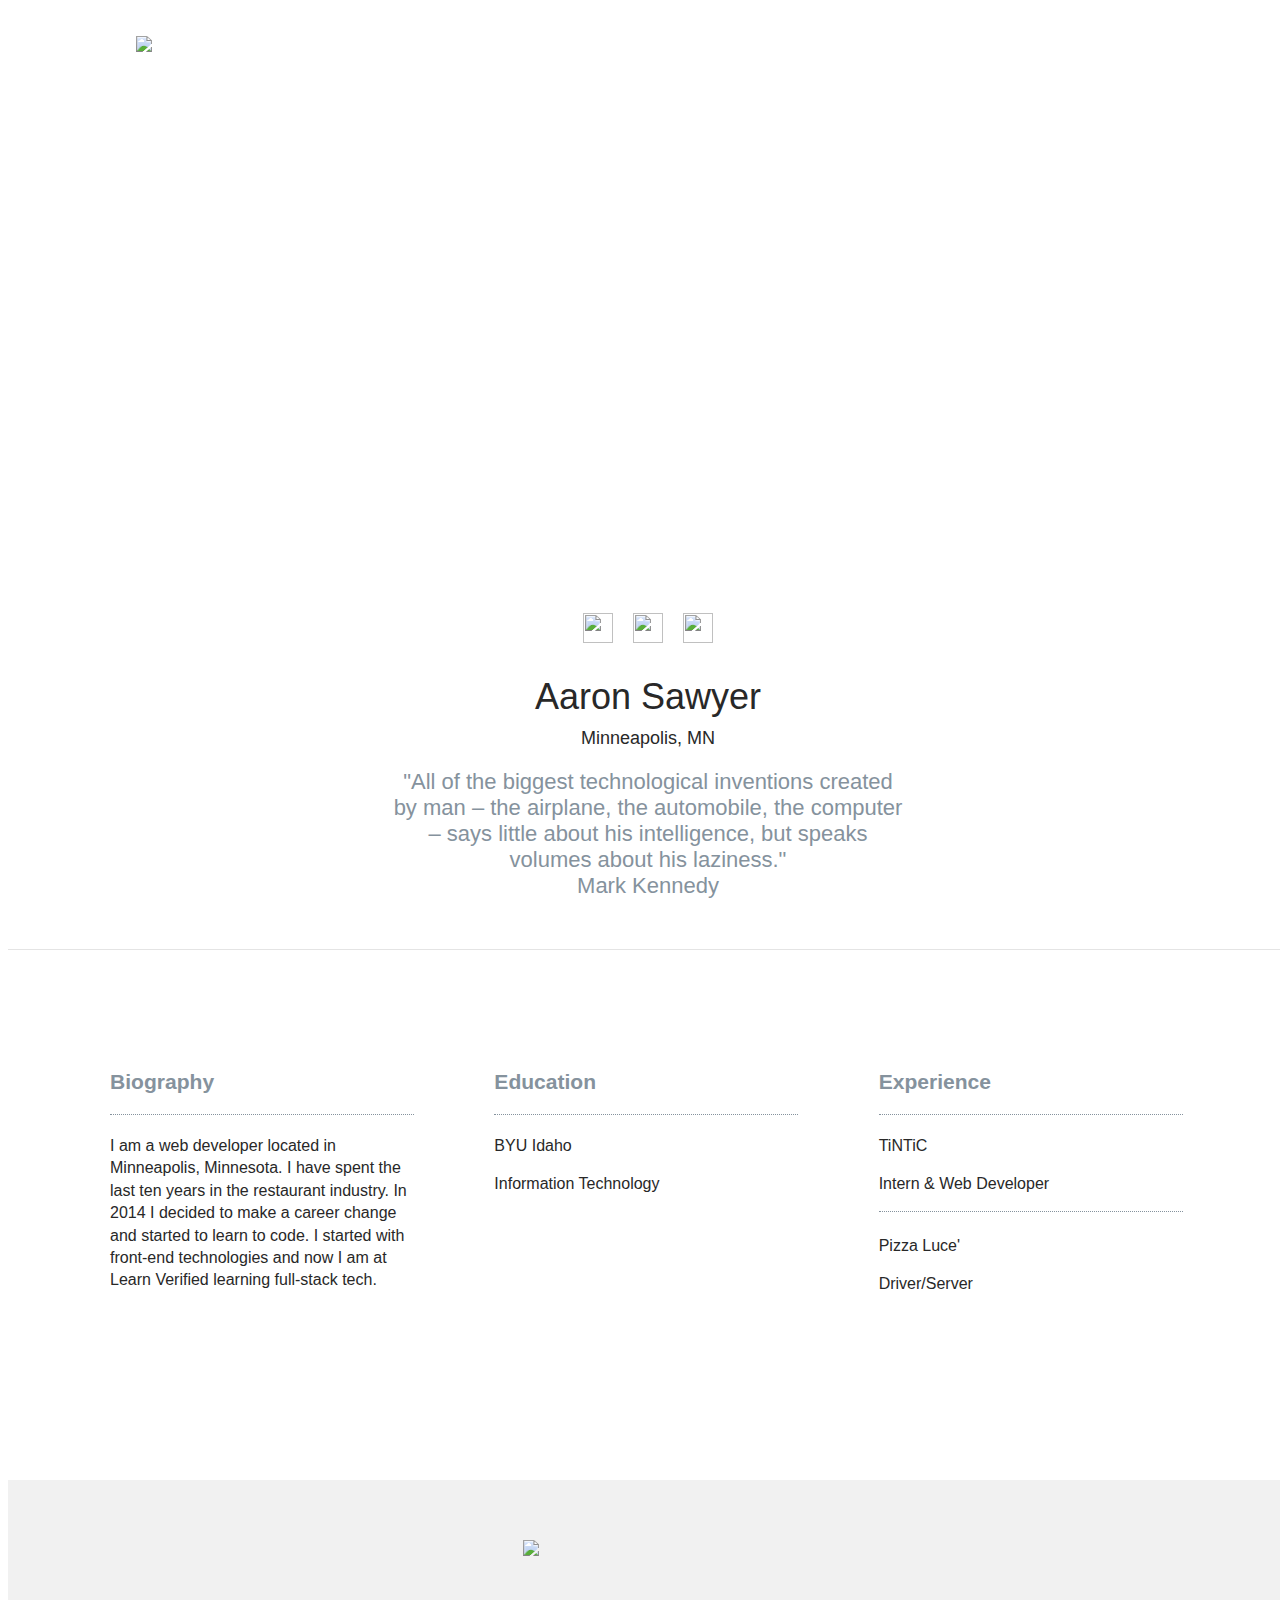
==== students/emily-morgan.html @ 368d8c11 "automatically backed up by learn" ====
<!DOCTYPE html>
<html>
  <head>
    <meta charset="utf-8"/>
    <meta name="viewport" content="width=device-width, intial-scale=1"/>
    <title>Learn Verified Student Roster</title>
    <link rel="stylesheet" href="../css/normalize.css"/>
    <link rel="stylesheet" href="../css/fonts.css"/>
    <link rel="stylesheet" href="../css/styles.css"/>
  </head>
  <body>
    <div class="main-wrapper profile">
      <header class="header">
        <a href="/">
          <img class="learn-logo" src="https://s3.amazonaws.com/learn-verified/logo.png"/>
        </a>
      </header>
      <div class="profile-banner" id="aaron-sawyer-cover"></div>
      <div class="vitals-container">
        <div class="profile-photo" id="aaron-sawyer-card"></div>
        <div class="social-icon-container">
          <a href="https://twitter.com/AarondSawyer" target="blank"><img class="social-icon" src="https://s3.amazonaws.com/learn-verified/twitter-icon.png"/></a>
          <a href="https://www.linkedin.com/in/aarondsawyer" target="blank"><img class="social-icon" src="https://s3.amazonaws.com/learn-verified/linkedin-icon.png"/></a>
          <a href="https://github.com/aarondevon" target="blank"><img class="social-icon" src="https://s3.amazonaws.com/learn-verified/github-icon.png"/></a>
          <!--<a href="#"><img class="social-icon" src="https://s3.amazonaws.com/learn-verified/rss-icon.png"/></a>-->
        </div>
        <div class="vitals-text-container">
          <h1 class="profile-name">Aaron Sawyer</h1>
          <h2 class="profile-location">Minneapolis, MN</h2>
          <div class="profile-quote">"All of the biggest technological inventions created by man – the airplane, the automobile, the computer – says little about his intelligence, but speaks volumes about his laziness."<br>Mark Kennedy</div>
        </div>
      </div>
      <div class="details-container">
        <div class="bio-block details-block">
          <div class="bio-content content-holder">
            <div class="title-holder">
              <h3>Biography</h3>
            </div>
            <div class="description-holder">
              <p>I am a web developer located in Minneapolis, Minnesota. I have spent the last ten years in the restaurant industry. In 2014 I decided to make a career change and started to learn to code. I started with front-end technologies and now I am at Learn Verified learning full-stack tech.</p>
            </div>
          </div>
        </div>
        <div class="education-block details-block">
          <div class="education-content content-holder">
            <div class="title-holder">
              <h3>Education</h3>
            </div>
            <div class="description-holder">
              <h4>BYU Idaho</h4>
              <h5>Information Technology</h5>
            </div>
          </div>
        </div>
        <div class="experience-block details-block">
          <div class="experience-content content-holder">
            <div class="title-holder">
              <h3>Experience</h3>
            </div>
            <div class="description-holder">
              <h4>TiNTiC</h4>
              <h5>Intern &amp; Web Developer</h5>
            </div>
            <div class="description-holder">
              <h4>Pizza Luce'</h4>
              <h5>Driver/Server</h5>
            </div>
          </div>
        </div>
      </div>
      <footer class="footer">
        <img class="made-with-love" src="https://s3.amazonaws.com/learn-verified/made-with-love.png"/>
      </footer>
    </div>
  </body>
</html>
---- css/styles.css ----
/* GLOBAL STYLES
======================== */
*, *:before, *:after {
  box-sizing: border-box;
  /*border: 1px solid red;*/
}

html {
  font-size: 15px;
  color: #282828;
}

body {
  font-family: "GothamPro", Helvetica, Arial, sans-serif;
  overflow-x: hidden;
}

html, body {
  width: 100vw;
  min-height: 100vh;
}

h1, h2, h3, h4, h5, h6 {
  margin: 0;
}

a {
  color: #fff;
  text-decoration: none;
}

a:visited {
  text-decoration: none;
  color: #fff;
}

.main-wrapper {
  width: 100%;
  height: 100%;
}

.header {
  position: relative;
  height: 85px;
  box-shadow: 0 5px 5px #f1f1f1;
  margin-bottom: 100px;
}

.footer {
  position: relative;
  height: 85px;
  background-color: #f1f1f1;
  margin-top: 100px;
}

.made-with-love {
  position: absolute;
  width: 250px;
  left: 0;
  right: 0;
  top: 40px;
  margin: 0 auto;
}

/* INDEX.HTML STYLES
======================== */

.learn-logo {
  position: absolute;
  width: 200px;
  left: 0;
  right: 0;
  margin: 0 auto;
  top: 28px;
}

.roster-text-container {
  margin: 0 auto 100px;
  text-align: center;
  width: 100%;
  max-width: 1000px;
}

.roster-text-container h1 {
  font-family: "GothamPro-Bold", Helvetica, Arial, sans-serif;
  font-size: 24px;
  color: #63bedc;
  margin-bottom: 5px;
}

.roster-text-container h2 {
  width: 75%;
  margin: 0 auto;
  font-family: "GothamPro-Light", Helvetica, Arial, sans-serif;
  font-size: 24px;
  font-weight: normal;
  line-height: 1.2em;
}

.roster-cards-container {
  max-width: 1000px;
  width: 100%;
  margin: 0 auto;
}

.student-card {
  position: relative;
 background-image: url("https://learn-verified.s3.amazonaws.com/profile-photo-placeholder.png");
  background-position: center;
  background-size: cover;
  background-repeat: no-repeat;
  max-width: 305px;
  min-height: 400px;
  margin: 20px auto;
  border-radius: 5px;
}

.student-card:before {
  content: "";
  position: absolute;
  top: 0;
  bottom: 0;
  right: 0;
  left: 0;
  background-image: linear-gradient(to top, #000, rgba(0, 0, 0, .0) 50%);
  border-radius: 5px;
}

.student-card a {
  position: relative;
  display: block;
  height: 400px;
}
#aly-alidina-cover {
    background-image: url("http://imgur.com/ucFtuBt.jpg");
}

#aly-alidina-card {
    background-image: url("http://imgur.com/zLQFVKP.jpg");
}


#irina-afanaseva-cover {
    background-image: url("http://i.imgur.com/0mb6WMf.jpg");
}

#irina-afanaseva-card {
    background-image: url("http://i.imgur.com/hCqOsbm.jpg");
}

#sophia-varella-cover {
    background-image: url("http://i.imgur.com/v9ZXh0g.jpg");
}

#sophia-varella-card {
    background-image: url("http://i.imgur.com/nYAiY70.jpg");
}

#kevin-armada-cover{
  background-image: url("http://i.imgur.com/S37AtdG.jpg");
}

#kevin-armada-card{
  background-image: url("http://i.imgur.com/rS6rvqM.jpg");
}

#sara-hopper-card {
    background-image: url("http://i.imgur.com/nuduTQO.jpg");
}

#sara-hopper-cover {
    background-image: url("http://i.imgur.com/kNfenuh.jpg");
}

#feiran-wang-cover {
    background-image: url("http://i.imgur.com/LXDzh6X.jpg");
}

#feiran-wang-card {
    background-image: url("http://i.imgur.com/GG21X1Z.jpg");
}

#liliana-alonzo-cover {
   background-image: url("http://imgur.com/xvSCjuE.jpg");
}

#liliana-alonzo-card {
   background-image: url("http://imgur.com/CBCbmih.jpg");
}

#rachel-walwood-cover {
  background-image: url("http://i.imgur.com/pSDloX3.jpg");
}

#rachel-walwood-card {
  background-image: url("http://i.imgur.com/Dcxrkgh.jpg")
}

#danielle-croxton-card {
    background-image: url("http://i.imgur.com/LuVfXd3.jpg");
}

#danielle-croxton-cover {
    background-image: url("http://i.imgur.com/qL9cpq4.jpg");
}

#amanda-george-cover {
    background-image: url("http://i.imgur.com/Wf8f5uR.jpg");
}

#amanda-george-card {
    background-image: url("http://i.imgur.com/ukHympj.jpg");
}

#andrew-bonner-cover {
  background-image: url("http://i.imgur.com/lt1eyh8.jpg");
}

#andrew-bonner-card {
  background-image: url("http://i.imgur.com/C74CaBs.jpg");
}

#emily-morgan-cover {
  background-image: url("https://i.imgur.com/Cyot5IK.jpg");
}

#emily-morgan-card {
  background-image: url("https://i.imgur.com/umUA01S.jpg");
}

#lucas-kisabeth-cover {
  background-image: url("http://imgur.com/5yN6bLr.jpg");
}

#lucas-kisabeth-card {
  background-image: url("http://i.imgur.com/VC6tGHi.jpg");
}

#zenia-villa-cover {
    background-image: url("http://i.imgur.com/8plSYqG.jpg");
}

#zenia-villa-card {
    background-image: url("http://i.imgur.com/XMVHsbe.jpg");
}

#roy-eriksen-cover {
    background-image: url("http://imgur.com/UwfktMV.jpg");
}

#roy-eriksen-card {
    background-image: url("http://imgur.com/Uo264ZK.jpg");
}

#saad-ahmed-cover {
  background-image: url("http://i.imgur.com/ISUFPG4.jpg");
}

#saad-ahmed-card {
  background-image: url("http://i.imgur.com/PotzjVL.jpg");
}

#niki-lee-cover {
  background-color: #ff0080;
}

#niki-lee-card {
  background-image: url("http://i.imgur.com/8FtrqJG.jpg");
}

#bryan-hou-cover {
  background-image: url("http://i.imgur.com/gTSMxI5.jpg");
}

#bryan-hou-card {
  background-image: url("http://i.imgur.com/d9ByBAc.jpg");
}

#omar-donnadieu-cover {
    background-image: url("http://imgur.com/kEY0ibZ.jpg");
}

#omar-donnadieu-card {
    background-image: url("http://imgur.com/cW088C1.jpg");
}

#krystle-barnes-cover {
    background-image: url("http://i.imgur.com/DdV0Ekg.jpg");
}

#krystle-barnes-card {
    background-image: url("http://i.imgur.com/581hDKs.jpg");
}

#nick-frank-cover {
    background-image: url("http://i.imgur.com/A5ui5DN.jpg");
}

#nick-frank-card {
    background-image: url("http://i.imgur.com/yn3A0Jp.jpg");
}

#julie-widman-cover {
  background-image: url("http://imgur.com/sWdmddO.jpg")
}

#julie-widman-card {
  background-image: url("http://imgur.com/bYMAJfo.jpg")
}

#liah-wallace-cover {
  background-image: url("http://i.imgur.com/q6UEs0A.jpg");
}

#liah-wallace-card {
  background-image: url("http://i.imgur.com/L8tQPq9.jpg");
}

#terry-blue-cover {
  background-image: url("http://i.imgur.com/pEyNARv.jpg");
}

#terry-blue-card {
   background-image: url("http://i.imgur.com/tuS5zeh.jpg?5");
}

#art-rodriguez-cover {
  background-image: url("http://i.imgur.com/EwESaI4.jpg");
}

#art-rodriguez-card {
   background-image: url("http://i.imgur.com/38uEKNq.jpg");
}

#hannah-jiang-cover {
  background-image: url("http://i.imgur.com/2IXgt9T.jpg");
}

#hannah-jiang-card {
  background-image: url("http://i.imgur.com/nXhpKcc.jpg");
}

#dalma-boros-cover {
  background-image: url("http://i.imgur.com/AB2AQsW.jpg");
}

#dalma-boros-card {
  background-image: url("http://i.imgur.com/FYiISjx.jpg");
}

#parker-thompson-cover {
  background-image: url("http://i.imgur.com/0SW3Es4.jpg");
}

#parker-thompson-card {
  background-image: url("http://i.imgur.com/9Sj5oQX.jpg");
}

#velin-mihaylov-cover {
   background-image: url("http://i.imgur.com/54CRrSP.jpg");
}

#velin-mihaylov-card {
   background-image: url("http://i.imgur.com/jkqUitk.jpg");
}

#adrian-dave-cover {
 background-image: url("http://i.imgur.com/8vaYeiK.jpg");
}

#adrian-dave-card {
 background-image: url("http://i.imgur.com/OAtGfR1.png");
}

#camille-jackson-cover {
  background-image: url("http://i.imgur.com/zmRzr3x.jpg");
}

#camille-jackson-card {
  background-image: url("http://i.imgur.com/EaQSEzg.png");
}

#alex-glover-cover {
  background-image: url("http://i.imgur.com/WRIiNAE.jpg")
}

#alex-glover-card {
  background-image: url("http://i.imgur.com/Crz5fyk.jpg")
}

#scott-young-cover {
   background-image: url("http://i.imgur.com/adLfP4b.jpg");
 }

 #scott-young-card {
   background-image: url("http://i.imgur.com/F1W5ExJ.jpg");
 }

#brendan-dwyer-cover {
  background-image: url("http://i.imgur.com/sPskPNH.jpg");
}

#tom-su-cover {
  background-image: url("http://datas.series-tv-shows.com/pic/tvdb/2448/fanart.jpg");
}

#tom-su-card {
   background-image: url("http://imgur.com/ftlyRw2.png");
}

#annette-drapalski-cover {
  background-image: url("http://i.imgur.com/ZMi1PV5.jpg");
}
#annette-drapalski-card {
  background-image: url("http://imgur.com/fXPXOB8.jpg");
}

#kym-rohman-cover {
  background-image: url("http://kymrohman.com/images/twitter_header-paint.jpg");
}

#kym-rohman-card {
   background-image: url("http://kymrohman.com/images/kym-profile.jpg");
}

#hana-leander-cover {
  background-image: url("http://i.imgur.com/1mYyfNh.jpg");
}

#hana-leander-card {
  background-image: url("http://i.imgur.com/Py1mOcS.jpg");
}

#daniel-warren-cover {
  background-image: url("http://i.imgur.com/S2z7pa9.jpg");
}

#daniel-warren-card {
  background-image: url("http://i.imgur.com/tgPjxeJ.jpg");
}

#brendan-dwyer-card {
  background-image: url("http://i.imgur.com/RBn25hr.jpg");
}

#eduardo-moura-cover {
    background-image: url("http://i.imgur.com/2QNFbku.jpg");
  }
#eduardo-moura-card {
  background-image: url("http://i.imgur.com/ULwPlo0.jpg");
}

#yamini-kumawat-cover {
    background-image: url("http://i.imgur.com/aIWeRqw.jpg");
  }
#yamini-kumawat-card {
  background-image: url("http://i.imgur.com/3K1Dkik.jpg");
}


#teresa-grosch-cover {
  background-image: url("http://imgur.com/VcbIKew.jpg");
}

#teresa-grosch-card {
  background-image: url("http://imgur.com/RWhByb2.jpg");
}

#shannon-mccormack-cover {
  background-image: url("http://i.imgur.com/cpQOEk8.jpg");
}

#jonathan-foster-card {
  background-image: url("http://i.imgur.com/UWjiEJg.jpg?1");
}

#jonathan-foster-cover {
  background-image: url("http://i.imgur.com/r8O2FZw.jpg");
}

#shannon-mccormack-card {
  background-image: url("http://i.imgur.com/KkdYzaz.jpg");
}

#sarah-rosenshine-cover {
  background-image: url("http://imgur.com/pqJh50o.jpg");
}

#sarah-rosenshine-card {
  background-image: url("http://imgur.com/PSTPojs.jpg");
}

#emily-sugano-cover {
    background-image: url("http://i.imgur.com/HYFTqwa.jpg");
}

#emily-sugano-card {
    background-image: url("http://i.imgur.com/QZl4wU0.jpg");
}

#alyssa-sidebottom-cover {
  background-image: url("http://i.imgur.com/buG85Bc.jpg")
}

#alyssa-sidebottom-card {
  background-image: url("http://i.imgur.com/arb0Adx.jpg")
}

#sean-clarke-cover {
 background-image: url("http://i.imgur.com/2ahhJAH.jpg");
}

#sean-clarke-card {
 background-image: url("http://i.imgur.com/o87KXT1.png");
}

#bruno-boehm-cover {
  background-image: url("http://i.imgur.com/V0xAVEs.jpg");
}

#bruno-boehm-card {
  background-image: url("http://i.imgur.com/n6AAIKl.jpg");
}

#pamela-bortnick-cover {
  background-image: url("http://i.imgur.com/kZGkLt1.jpg");
}

#pamela-bortnick-card {
  background-image: url("http://i.imgur.com/jCN7y7n.jpg");
}

#keegan-leitz-cover {
  background-image: url("http://i.imgur.com/5lwVzky.jpg");
}

#keegan-leitz-card {
  background-image: url("http://i.imgur.com/blDmqPf.jpg");
}

#laurent-milne-cover {
  background-image: url("http://i.imgur.com/2zUwSmM.jpg");
}

#laurent-milne-card {
  background-image: url("http://i.imgur.com/JPNi3Nr.jpg");
}

#alexis-roman-cover {
  background-image: url("http://i.imgur.com/dkAX43Q.jpg");
}

#alexis-roman-card {
  background-image: url("http://i.imgur.com/QXov3TO.jpg");
}

#alic-trossman-cover {
 background-image: url("http://i.imgur.com/mDk6Z7b.jpg");
}

#alic-trossman-card {
 background-image: url("http://i.imgur.com/4uQQp1S.jpg");
}

#janine-rosen-cover {
  background-image: url("http://i.imgur.com/R0VXllA.jpg");
}

#janine-rosen-card {
  background-image: url("http://i.imgur.com/yOj7e3p.jpg");
}

#kerri-resing-card {
  background-image: url("http://i.imgur.com/LmcskYa.jpg?1");
}

#kerri-resing-cover {
  background-image: url("http://i.imgur.com/xu8ZsiN.jpg");
}

#marc-jaramillo-cover {
  background-image: url("http://imgur.com/lRBe09e.jpg");
}

#marc-jaramillo-card {
  background-image: url("http://imgur.com/jgbL2Sx.jpg");
}

#will-lynch-cover {
  background-image: url("http://imgur.com/SONEFWr.jpg");
}

#will-lynch-card {
  background-image: url("http://imgur.com/2KFsJfe.jpg");
}

#asha-mahatma-cover{
  background-image: url("http://i.imgur.com/nZX1uc4.jpg");
}

#asha-mahatma-card{
  background-image: url("http://i.imgur.com/FXJiQcy.jpg");
}

#maurice-argoetti-cover {
  background-image: url("http://imgur.com/demdHh0.jpg");
}

#maurice-argoetti-card {
  background-image: url("http://imgur.com/tACXO8d.jpg");
}

#matt-hallquist-cover {
  background-image: url("http://i.imgur.com/psQCXny.jpg");
}

#matt-hallquist-card {
  background-image: url("http://i.imgur.com/x1t2grP.jpg");
}

#enrique-tellez-cover {
  background-image: url("http://i.imgur.com/8hbYTgb.jpg");
}

#enrique-tellez-card {
  background-image: url("http://i.imgur.com/NUR4HFK.png");
}

#alex-crisan-cover {
  background-image: url("http://imgur.com/iUtYfbm.jpg");
}

#alex-crisan-card {
  background-image: url("http://imgur.com/RZt07dq.jpg");
}

#andres-duarte-cover {
  background-image: url("http://imgur.com/Io1VW89.jpg");
}

#andres-duarte-card {
  background-image: url("http://i.imgur.com/j0dg4nC.jpg");
}

#justin-gore-cover{
   background-image: url("http://i.imgur.com/j8nHrMT.jpg");
}

#justin-gore-card{
  background-image: url("http://i.imgur.com/z87cszh.jpg");
}

#aaron-smith-cover{
  background-image: url("http://i.imgur.com/Gav3ij6.jpg");
}

#aaron-smith-card{
  background-image: url("http://i.imgur.com/9ZCUerO.jpg");
}

#dom-mckellar-card {
  background-image: url("http://i.imgur.com/uZ8GJ7o.jpg");
}

#dom-mckellar-cover {
  background-image: url("http://i.imgur.com/C9Z9zyN.jpg");
}

#kenlyn-terai-cover{
   background-image: url("http://i.imgur.com/wwnYstS.jpg?1");
}

#kenlyn-terai-card{
  background-image: url("http://i.imgur.com/5UVYZlM.jpg");
}

#becky-bratu-cover {
 background-image: url("http://i.imgur.com/ckhar2H.png");
}

#becky-bratu-card {
 background-image: url("http://i.imgur.com/zoBFP3Z.png");
}

#mike-robey-cover {
  background-image: url("http://i.imgur.com/UWlJzbs.jpg");
}

#mike-robey-card {
  background-image: url("http://i.imgur.com/GU1XuYW.jpg?1");
}

#ryan-evans-cover{
  background-image: url("http://i.imgur.com/IF10Iy6.jpg");
}

#siobhan-martin-card{
  background-image: url("http://i.imgur.com/ym0X1WH.jpg");
}

#siobhan-martin-cover{
  background-image: url("http://i.imgur.com/o2qDTUa.jpg");
}

#ryan-evans-card{
  background-image: url("http://i.imgur.com/SG6RsFp.jpg");
}

#natan-cohen-cover{
  background-image: url("http://imgur.com/a/AvGKr.jpg");
}

#natan-cohen-card{
  background-image: url("http://imgur.com/a/oYYIX.jpg");
}

#john-schlesinger-cover {
  background-image: url("http://i.imgur.com/pZQeLsz.jpg");
}

#john-schlesinger-card {
  background-image: url("http://i.imgur.com/VupL6Te.jpg");
}

#adam-cooper-cover{
  background-image: url("http://i.imgur.com/UusfOSS.jpg");
}

#adam-cooper-card{
  background-image: url("http://i.imgur.com/5sewZ4G.jpg");
}

#lani-berry-cover {
  background-image: url("http://i.imgur.com/uCvjjpM.jpg")
}

#lani-berry-card {
  background-image: url("http://i.imgur.com/T62emps.jpg?1");
}

#aleta-lanier-cover {
  background-image: url("http://i.imgur.com/Bfgmzjk.jpg");
}

#aleta-lanier-card {
  background-image: url("http://i.imgur.com/Fa71kqM.jpg");
}

#tina-kane-netherton-cover {
  background-image: url("http://i.imgur.com/sGoED3f.jpg");
}

#tina-kane-netherton-card {
  background-image: url("http://i.imgur.com/VFxjlFS.jpg");
}

#Elvin-Garcia-card{
  background-image: url("https://dl.dropboxusercontent.com/u/9498683/img/self.JPG");
}

#Elvin-Garcia-cover{
  background-image: url("https://dl.dropboxusercontent.com/u/9498683/img/backdrop.jpeg");
}

#auran-buckles-cover{
   background-image: url("http://i.imgur.com/DSxwePH.jpg?1");
}

#antley-chu-cover{
  background-image: url("http://i.imgur.com/bg6Yln3.jpg");
}

#antley-chu-card{
  background-image: url("http://i.imgur.com/CoSh8jo.jpg?1");
}

#auran-buckles-card{
   background-image: url("http://i.imgur.com/hXLEQT1.jpg?1");
 }

 #kris-thompson-cover{
    background-image: url("http://i.imgur.com/zzm3fvr.jpg");
 }

 #kris-thompson-card{
    background-image: url("http://i.imgur.com/7HBLuXo.jpg");
  }

#jesse-novotny-cover {
  background-image: url("http://i.imgur.com/fW0KLGa.jpg");
}

#jesse-novotny-card {
  background-image: url("http://i.imgur.com/U5aHNry.jpg");
}

#malind-nikulski-cover {
  background-image: url("http://i.imgur.com/0CBk5mR.jpg");
}

#malind-nikulski-card {
  background-image: url("http://i.imgur.com/jMdgvip.jpg");
}

#ben-norris-cover {
  background-image: url("http://i.imgur.com/7I3eoiH.jpg");
}

#ben-norris-card {
  background-image: url("http://i.imgur.com/yZcc0hJ.jpg");
}

#brian-reynolds-cover{
   background-image: url("http://i.imgur.com/AvyD6Kd.jpg");
}

#brian-reynolds-card{
  background-image: url("http://i.imgur.com/aqxDDnB.jpg");
}

#richard-frost-card {
  background-image: url("http://i.imgur.com/p15EIF8.png?1");
}
#richard-frost-cover {
  background-image: url("http://i.imgur.com/sBsoTrF.jpg");
}

#jon-bf-card {
  background-image: url("http://i.imgur.com/YBcDw4F.jpg");
}
#jon-bf-cover {
  background-image: url("http://i.imgur.com/l7IaMlX.jpg");
}

#justin-lefurjah-cover{
   background-image: url("http://i.imgur.com/TNP2xUy.jpg");
}

#justin-lefurjah-card{
  background-image: url("http://i.imgur.com/9eTwPuu.jpg?1");
}

#samir-singh-cover {
 background-image: url("http://i.imgur.com/8FneD7A.jpg");
}

#samir-singh-card {
 background-image: url("http://i.imgur.com/HC3iaiL.jpg");
}

#juan-rivera-cover {
 background-image: url("https://learn-verified.s3.amazonaws.com/juan-rivera-cover.jpg");
}

#juan-rivera-card {
 background-image: url("https://learn-verified.s3.amazonaws.com/juan-rivera.jpg");
}

#nana-adukrow-cover {
 background-image: url("https://learn-verified.s3.amazonaws.com/nana-adukrow-cover.jpg");

}

#nana-adukrow-card {
 background-image: url("https://learn-verified.s3.amazonaws.com/nana-adukrow.jpg");

}

#jennifer-anton-cover {
 background-image: url("https://learn-verified.s3.amazonaws.com/jennifer-anton-cover.jpg");
}

#jennifer-anton-card {
 background-image: url("https://learn-verified.s3.amazonaws.com/jennifer-anton.jpg");
}

#kaileigh-mccrea-cover {
 background-image: url("https://learn-verified.s3.amazonaws.com/kaileigh-mccrea-cover.jpg");
}

#kaileigh-mccrea-card {
 background-image: url("https://learn-verified.s3.amazonaws.com/kaileigh-mccrea.jpg");
}

#angel-barranco-cover {
 background-image: url("https://learn-verified.s3.amazonaws.com/angel-barranco-cover.jpg");
}

#angel-barranco-card {
 background-image: url("https://learn-verified.s3.amazonaws.com/angel-barranco.jpg");
}

#sam-ringleman-cover {
 background-image: url("https://learn-verified.s3.amazonaws.com/sam-ringleman-cover.jpg");
}

#sam-ringleman-card {
 background-image: url("https://learn-verified.s3.amazonaws.com/sam-ringleman.jpg");
}

#Dolores-Mendez-cover {
 background-image: url("https://learn-verified.s3.amazonaws.com/Dolores-Mendez-Cover.JPG");
}

#Dolores-Mendez-card {
 background-image: url("https://learn-verified.s3.amazonaws.com/Dolores-Mendez.jpg");
}

#robert-koeze-cover {
 background-image: url("https://learn-verified.s3.amazonaws.com/robert-koeze-cover.jpg");
}

#robert-koeze-card {
 background-image: url("https://learn-verified.s3.amazonaws.com/robert-koeze.jpg");
}

#mike-delehant-cover {
 background-image: url("https://learn-verified.s3.amazonaws.com/mike-delehant-cover.JPG");
}

#mike-delehant-card {
 background-image: url("https://learn-verified.s3.amazonaws.com/mike-delehant.jpg");
}

#daniel-ting-cover {
 background-image: url("https://learn-verified.s3.amazonaws.com/daniel-ting-cover.jpg");
}

#daniel-ting-card {
 background-image: url("https://learn-verified.s3.amazonaws.com/daniel-ting.jpg");
}

#john-espinosa-cover {
 background-image: url("https://learn-verified.s3.amazonaws.com/john-espinosa-cover.jpg");
}

#ian-devivi-cover {
 background-image: url("https://learn-verified.s3.amazonaws.com/ian-devivi-cover.jpg");
}

#ian-devivi-card {
 background-image: url("https://learn-verified.s3.amazonaws.com/ian-devivi-profile.jpg");
}

#john-espinosa-card {
 background-image: url("https://learn-verified.s3.amazonaws.com/john-espinosa.jpg");
}

#ivan-pilot-cover {
 background-image: url("https://learn-verified.s3.amazonaws.com/ivan-pilot-cover.jpg");
}

#ivan-pilot-card {
 background-image: url("https://learn-verified.s3.amazonaws.com/ivan-pilot.jpg");
}
#nathaniel-miller-cover {
 background-image: url("https://learn-verified.s3.amazonaws.com/nathaniel-miller-cover.jpg");
}

#nathaniel-miller-card {
 background-image: url("https://learn-verified.s3.amazonaws.com/nathaniel-miller.png");
}

#daniel-valmas-cover {
 background-image: url("https://learn-verified.s3.amazonaws.com/daniel-valmas-cover.jpg");
}

#daniel-valmas-card {
 background-image: url("https://learn-verified.s3.amazonaws.com/daniel-valmas.jpg");
}

#callie-miller-cover {
 background-image: url("https://learn-verified.s3.amazonaws.com/callie-miller-cover.jpg");
}

#callie-miller-card {
 background-image: url("https://learn-verified.s3.amazonaws.com/callie-miller.jpg");
}

#dev-e-loper-cover {
 background-image: url("https://learn-verified.s3.amazonaws.com/dev-e-loper-cover.jpg");
}

#dev-e-loper-card {
 background-image: url("https://learn-verified.s3.amazonaws.com/dev-e-loper.jpg");
}

#elyse-klova-cover {
  background-image: url("http://i.imgur.com/XudeeQx.jpg");
}

#elyse-klova-card {
  background-image: url("http://i.imgur.com/oVMRZHa.jpg");
}

#duncan-mclachlan-cover {
 background-image: url("https://learn-verified.s3.amazonaws.com/duncan-mclachlan-cover.jpg");
}

#duncan-mclachlan-card {
 background-image: url("https://learn-verified.s3.amazonaws.com/duncan-mclachlan.jpg");
}

#matt-cassara-cover {
 background-image: url("https://learn-verified.s3.amazonaws.com/matt-cassara-cover.jpg");
}

#matt-cassara-card {
 background-image: url("https://learn-verified.s3.amazonaws.com/matt-cassara.jpg");
  -webkit-transition: 0.2s;
  -moz-transition: 0.2s;
  -o-transition: 0.2s;
  transition: 0.2s;
}

#matt-cassara-card:hover {
  -webkit-transform: scale(1.1);
  -moz-transform: scale(1.1);
  -o-transform: scale(1.1);
  -ms-transform: scale(1.1);
  transform: scale(1.1);
}

#xiaoling-zhu-cover {
 background-image: url("https://learn-verified.s3.amazonaws.com/xiaoling-zhu-cover.jpg");
}

#xiaoling-zhu-card {
 background-image: url("https://learn-verified.s3.amazonaws.com/xiaoling-zhu.jpg");
}

#mo-armstrong-cover {
 background-image: url("https://learn-verified.s3.amazonaws.com/mo-armstrong-cover.jpg");
}

#mo-armstrong-card {
 background-image: url("https://learn-verified.s3.amazonaws.com/mo-armstrong.jpg");
}

#tanner-lancaster-cover {
  background-image: url("http://i.imgur.com/rCwcgSf.jpg");
}

#tanner-lancaster-card {
 background-image: url("http://i.imgur.com/lvtmxwQ.jpg");
  border: 3px #63bedc solid;
  -webkit-transition: 0.2s;
  -moz-transition: 0.2s;
  -o-transition: 0.2s;
  transition: 0.2s;
}

#tanner-lancaster-card:hover {
  border: 3px #63bedc solid;
  -webkit-transform: scale(1.1);
  -moz-transform: scale(1.1);
  -o-transform: scale(1.1);
  -ms-transform: scale(1.1);
  transform: scale(1.1);
}

#ishmael-khalid-cover {
 background-image: url("https://learn-verified.s3.amazonaws.com/ishmael-khalid-cover.jpg");
  border: 3px #63bedc solid;
  -webkit-transition: 0.2s;
  -moz-transition: 0.2s;
  -o-transition: 0.2s;
  transition: 0.2s;
}

#ishmael-khalid-cover:hover {
  -webkit-transform: scale(1.1);
  -moz-transform: scale(1.1);
  -o-transform: scale(1.1);
  -ms-transform: scale(1.1);
  transform: scale(1.1);
}

#ishmael-khalid-card {
 background-image: url("https://learn-verified.s3.amazonaws.com/ishmael-khalid.jpg");
  -webkit-transition: 0.2s;
  -moz-transition: 0.2s;
  -o-transition: 0.2s;
  transition: 0.2s;
}

#ishmael-khalid-card:hover {
  border: 3px #63bedc solid;
  -webkit-transform: scale(1.1);
  -moz-transform: scale(1.1);
  -o-transform: scale(1.1);
  -ms-transform: scale(1.1);
  transform: scale(1.1);
}

#luke-grecki-cover {
 background-image: url("https://learn-verified.s3.amazonaws.com/luke-grecki-cover.jpg");
}

#luke-grecki-card {
 background-image: url("https://learn-verified.s3.amazonaws.com/luke-grecki.jpg");
}

#ellen-miller-cover {
 background-image: url("https://learn-verified.s3.amazonaws.com/ellen-miller-cover.jpg");
}

#ellen-miller-card {
 background-image: url("https://learn-verified.s3.amazonaws.com/ellen-miller.jpg");
}

#william-mena-cover {
 background-image: url("https://learn-verified.s3.amazonaws.com/william-mena-cover.jpg");
}

#william-mena-card {
 background-image: url("https://learn-verified.s3.amazonaws.com/william-mena.jpg");
}

#jason-kwong-cover {
 background-image: url("https://learn-verified.s3.amazonaws.com/jason-kwong-cover.jpg");
}

#jason-kwong-card {
 background-image: url("https://learn-verified.s3.amazonaws.com/jason-kwong.jpg");
  }


#joel-bitar-cover {
 background-image: url("https://learn-verified.s3.amazonaws.com/joel-bitar-cover.jpg");
}

#joel-bitar-card {
 background-image: url("https://learn-verified.s3.amazonaws.com/joel-bitar.jpg");
  }

#josh-avina-cover {
 background-image: url("https://learn-verified.s3.amazonaws.com/josh-avina-cover.jpg");
}

#daniel-vachalek-cover {
 background-image: url("https://learn-verified.s3.amazonaws.com/daniel-vachalek-cover.jpg");
}

#daniel-vachalek-card {
 background-image: url("https://learn-verified.s3.amazonaws.com/daniel-vachalek.jpg");
}

#josh-avina-card {
 background-image: url("https://learn-verified.s3.amazonaws.com/josh-avina.jpg");
}

#dereje-gemechu-cover {
 background-image: url("https://learn-verified.s3.amazonaws.com/dereje-gemechu-cover.jpg");
}

#dereje-gemechu-card {
 background-image: url("https://learn-verified.s3.amazonaws.com/dereje-gemechu.jpg");
}

#yuriy-vinnicov-cover {
 background-image: url("https://learn-verified.s3.amazonaws.com/yuriy-vinnicov-cover.jpg");
}

#yuriy-vinnicov-card {
 background-image: url("https://learn-verified.s3.amazonaws.com/yuriy-vinnicov.jpg");
}

#valentin-rosu-cover {
 background-image: url("https://learn-verified.s3.amazonaws.com/valentin-rosu-cover.jpg");
}

#valentin-rosu-card {
 background-image: url("https://learn-verified.s3.amazonaws.com/valentin-rosu.jpg");
}

#tj-hill-cover {
 background-image: url("https://learn-verified.s3.amazonaws.com/tj-hill-cover.png");
}

#tj-hill-card {
 background-image: url("https://learn-verified.s3.amazonaws.com/tj-hill.png");

}

#david-ward-cover {
 background-image: url("https://learn-verified.s3.amazonaws.com/david-ward-cover.jpg");
}

#david-ward-card {
 background-image: url("https://learn-verified.s3.amazonaws.com/david-ward.jpg");
}

#bradley-ashburn-cover {
 background-image: url("https://learn-verified.s3.amazonaws.com/bradley-ashburn-cover.jpg");
}

#bradley-ashburn-card {
 background-image: url("https://learn-verified.s3.amazonaws.com/bradley-ashburn.png");
}

#christina-delavar-cover {
 background-image: url("https://learn-verified.s3.amazonaws.com/Christina-Delavar-cover.jpg");
}

#christina-delavar-card {
 background-image: url("https://learn-verified.s3.amazonaws.com/Christina-Delavar.jpg");
}

#seth-lachman-cover {
 background-image: url("https://learn-verified.s3.amazonaws.com/seth-lachman-cover.jpg");
}

#seth-lachman-card {
 background-image: url("https://learn-verified.s3.amazonaws.com/seth-lachman.jpg");
}

#asher-sullivan-card {
 background-image: url("https://learn-verified.s3.amazonaws.com/asher-sullivan.jpg");
}

#asher-sullivan-cover {
 background-image: url("https://learn-verified.s3.amazonaws.com/asher-sullivan-cover.jpg");
}

#cody-schleif-cover {
 background-image: url("https://learn-verified.s3.amazonaws.com/cody-schleif-cover.jpg");
}

#cody-schleif-card {
 background-image: url("https://learn-verified.s3.amazonaws.com/cody-schleif-profile.jpg");
}

#elizabeth-simonian-cover {
 background-image: url("https://learn-verified.s3.amazonaws.com/elizabeth-simonian-cover.jpg");
}

#elizabeth-simonian-card {
 background-image: url("https://learn-verified.s3.amazonaws.com/elizabeth-simonian.jpg");
}

#andy-touch-cover {
 background-image: url("https://learn-verified.s3.amazonaws.com/andy-touch-cover.jpg");
}

#eban-hernandez-cover {
 background-image: url("https://learn-verified.s3.amazonaws.com/eban-hernandez-cover.jpg");
}

#eban-hernandez-card {
 background-image: url("https://learn-verified.s3.amazonaws.com/eban-hernandez.jpg");
}

#andy-touch-card {
 background-image: url("https://learn-verified.s3.amazonaws.com/andy-touch.jpg");
}

#brennen-awana-cover {
 background-image: url("https://learn-verified.s3.amazonaws.com/brennen-awana-cover.jpg");
}

#brennen-awana-card {
 background-image: url("https://learn-verified.s3.amazonaws.com/brennen-awana.jpg");
}

#eric-loos-cover {
 background-image: url("https://learn-verified.s3.amazonaws.com/eric-loos-cover.jpg");
}

#eric-loos-card {
 background-image: url("https://learn-verified.s3.amazonaws.com/eric-loos.jpg");
}

#seunghwan-kim-cover {
 background-image: url("https://learn-verified.s3.amazonaws.com/seunghwan-kim-cover.png");
}

#seunghwan-kim-card {
 background-image: url("https://learn-verified.s3.amazonaws.com/seunghwan-kim.png");
}

#brian-edwards-cover {
 background-image: url("https://learn-verified.s3.amazonaws.com/brian-edwards-cover.jpg");
}

#brian-edwards-card {
 background-image: url("https://learn-verified.s3.amazonaws.com/brian-edwards.jpg");
}
#jesse-lawson-cover {
 background-image: url("https://learn-verified.s3.amazonaws.com/jesse-cover.jpg");
}

#jesse-lawson-card {
 background-image: url("https://learn-verified.s3.amazonaws.com/jesse.jpg");
}

#leah-garber-cover {
 background-image: url("https://learn-verified.s3.amazonaws.com/leah-garber-cover.png");
}

#leah-garber-card {
 background-image: url("https://learn-verified.s3.amazonaws.com/leah-garber.png");
}

#david-lewitan-cover {
 background-image: url("http://i.imgur.com/XKaM8Vd.jpg");
}

#david-lewitan-card {
 background-image: url("http://i.imgur.com/CZWrx0Il.png");
}

#yumei-leventhal-cover {
 background-image: url("https://learn-verified.s3.amazonaws.com/yumei-leventhal-cover.jpg");
}

#yumei-leventhal-card {
 background-image: url("https://learn-verified.s3.amazonaws.com/yumei-leventhal-card.jpg");
}

#eli-terry-cover {
 background-image: url("https://learn-verified.s3.amazonaws.com/eli-terry-cover.jpg");
}

#eli-terry-card {
 background-image: url("https://learn-verified.s3.amazonaws.com/eli-terry.jpg");
}

#aaron-enser-card{
 background-image: url("https://learn-verified.s3.amazonaws.com/aaron-enser.jpg");
}
#aaron-enser-cover {
 background-image: url("https://learn-verified.s3.amazonaws.com/aaron-enser-cover.jpeg");
}

#hiral-desai-card{
}
#hiral-desai-cover{
}
#andy-zheng-card {
 background-image: url("https://learn-verified.s3.amazonaws.com/andy-zheng.jpg");
}

#andy-zheng-cover {
 background-image: url("https://learn-verified.s3.amazonaws.com/andy-zheng-cover.jpg");
}

#brad-smith-card {
 background-image: url("https://learn-verified.s3.amazonaws.com/brad-smith.jpg");
}

#brad-smith-cover {
 background-image: url("https://learn-verified.s3.amazonaws.com/brad-smith-cover.jpg");
}

#brian-menard-card{
 background-image: url("https://learn-verified.s3.amazonaws.com/brian-menard.jpg");
}

#brian-menard-cover{
}

#adrian-prieto-card {
 background-image: url("https://learn-verified.s3.amazonaws.com/adrian-prieto.jpeg");
}

#adrian-prieto-cover {
 background-image: url("https://learn-verified.s3.amazonaws.com/adrian-prieto-cover.jpg");
}

#kyle-greene-card {
 background-image: url("https://learn-verified.s3.amazonaws.com/kyle-greene.jpg");
}

#kyle-greene-cover {
 background-image: url("https://learn-verified.s3.amazonaws.com/kyle-greene-cover.jpg");
}

#ashley-muller-cover {
 background-image: url("https://learn-verified.s3.amazonaws.com/Ashley-Muller-Cover.jpg");
}

#ashley-muller-card {
 background-image: url("https://learn-verified.s3.amazonaws.com/Ashley-Muller.jpg");
}

#ed-karabinus-cover {
 background-image: url("https://learn-verified.s3.amazonaws.com/ed-karabinus-cover.jpg");
}

#john-anthony-cover {
 background-image: url("https://learn-verified.s3.amazonaws.com/john-anthony-cover.jpg");
}

#ed-karabinus-card {
 background-image: url("https://learn-verified.s3.amazonaws.com/ed-karabinus.jpg");
}

#john-fewell-card {
 background-image: url("https://learn-verified.s3.amazonaws.com/john-fewell.jpg");
}

#john-fewell-cover {
 background-image: url("https://learn-verified.s3.amazonaws.com/john-fewell-cover.jpg");
}

#edgar-gonzalez-card {
 background-image: url("https://learn-verified.s3.amazonaws.com/edgar-gonzalez.jpg");
}

#edgar-gonzalez-cover {
 background-image: url("https://learn-verified.s3.amazonaws.com/edgar-gonzalez-cover.jpg");
}

#zb-card {
 background-image: url("https://learn-verified.s3.amazonaws.com/zac-baston.jpg");
}

#zb-cover {
 background-image: url("https://learn-verified.s3.amazonaws.com/zac-baston-cover.jpg");
}

#ruth-mesfun-cover {
 background-image: url("https://learn-verified.s3.amazonaws.com/ruth-mesfun-cover.jpg");
}

#ruth-mesfun-card {
 background-image: url("https://learn-verified.s3.amazonaws.com/ruth-mesfun.png");
}

#brett-heenan-cover {
 background-image: url("https://learn-verified.s3.amazonaws.com/brett-heenan-cover.jpg");
}

#brett-heenan-card  {
 background-image: url("https://learn-verified.s3.amazonaws.com/brett-heenan.jpg");
}

#mack-dalton-cover {
 background-image: url("https://learn-verified.s3.amazonaws.com/mack-dalton-cover.jpg");
}

#mack-dalton-card {
 background-image: url("https://learn-verified.s3.amazonaws.com/mack-dalton.jpg");
}

#taiwei-ko-card {
 background-image: url("https://learn-verified.s3.amazonaws.com/taiwei.jpg");
}

#taiwei-ko-cover {
 background-image: url("https://learn-verified.s3.amazonaws.com/city%201.jpg");
}

#daniel-brad-cover {
 background-image: url("https://learn-verified.s3.amazonaws.com/daniel-brad-cover.jpg");
}

#daniel-brad-card {
 background-image: url("https://learn-verified.s3.amazonaws.com/daniel-brad.jpg");
}

#dominic-faulring-cover {
 background-image: url("https://learn-verified.s3.amazonaws.com/dominic-faulring-cover.jpg");
}

#dominic-faulring-card {
 background-image: url("https://learn-verified.s3.amazonaws.com/dominic-faulring.jpg");
}

#Jelson-Rodriguez-cover {
 background-image: url("https://learn-verified.s3.amazonaws.com/jelson-rodriguez-cover.jpeg");
}

#Jelson-Rodriguez-card {
 background-image: url("https://learn-verified.s3.amazonaws.com/jelson-rodriguez-card.jpg");
}

#duc-pham-card {
 background-image: url("https://learn-verified.s3.amazonaws.com/duc-pham.jpg");
}

#duc-pham-cover {
 background-image: url("https://learn-verified.s3.amazonaws.com/duc-pham-cover.jpg");
}

#james-novak-cover {
 background-image: url("https://learn-verified.s3.amazonaws.com/james-novak-cover.jpg");
}

#luciano-krebs-card {
 background-image: url("https://learn-verified.s3.amazonaws.com/luciano-krebs.jpg");
}

#luciano-krebs-cover {
 background-image: url("https://learn-verified.s3.amazonaws.com/luciano-krebs-cover.jpg");
}

#lush-sleutsky-card {
 background-image: url("https://learn-verified.s3.amazonaws.com/lush-sleutsky.jpg");
}

#lush-sleutsky-cover {
 background-image: url("https://learn-verified.s3.amazonaws.com/lush-sleutsky-cover.jpg");
}

#james-novak-card {
 background-image: url("https://learn-verified.s3.amazonaws.com/james-novak.jpg");
}

#jason-mcelrath-card {
 background-image: url("https://learn-verified.s3.amazonaws.com/jason-mcelrath.jpg");
}

#jason-mcelrath-cover {
 background-image: url("https://learn-verified.s3.amazonaws.com/jason-mcelrath-cover.jpg");
}

#jason-southwell-card {
 background-image: url("https://learn-verified.s3.amazonaws.com/jason-southwell.jpg");
}

#jason-southwell-cover {
 background-image: url("https://learn-verified.s3.amazonaws.com/jason-southwell-cover.jpg");
  background-position: center bottom;
}

#robert-cohen-card {
 background-image: url("https://learn-verified.s3.amazonaws.com/robert-cohen.jpg");
}

#robert-cohen-cover {
 background-image: url("https://learn-verified.s3.amazonaws.com/robert-cohen-cover.jpg");
}

#luke-ghenco-card {
 background-image: url("https://learn-verified.s3.amazonaws.com/luke-ghenco.jpg");
}

#luke-ghenco-cover {
 background-image: url("https://learn-verified.s3.amazonaws.com/luke-ghenco-cover.jpeg");
}

#shana-moore-card {
 background-image: url("https://learn-verified.s3.amazonaws.com/shana-moore.jpg");
}

#shana-moore-cover {
 background-image: url("https://learn-verified.s3.amazonaws.com/shana-moore-cover.jpg");
}

#michael-nolan-card {
 background-image: url("https://learn-verified.s3.amazonaws.com/michael-nolan.jpg");
}

#michael-nolan-cover {
 background-image: url("https://learn-verified.s3.amazonaws.com/michael-nolan-cover.jpg");
}

#joe-burgess-card {
 background-image: url("https://learn-verified.s3.amazonaws.com/joe-burgess.jpeg");
}

#joe-burgess-cover {
 background-image: url("https://learn-verified.s3.amazonaws.com/joe-burgess-cover.png");
}

#cory-adams-card {
 background-image: url("https://learn-verified.s3.amazonaws.com/cory-adams.jpg");
}

#cory-adams-cover {
 background-image: url("https://learn-verified.s3.amazonaws.com/cory-adams-cover.jpg");
}

#avi-flombaum-card {
}

#mat-balez-card {
}

#mathieu-balez-cover {
 background-image: url("https://learn-verified.s3.amazonaws.com/mathieu-balez-cover.jpeg");
}

#mathieu-balez-card {
 background-image: url("https://learn-verified.s3.amazonaws.com/mathieu-balez.jpeg");
}

#diane-vu-cover {
 background-image: url("https://learn-verified.s3.amazonaws.com/diane-vu-cover.jpg");
}

#diane-vu-card {
 background-image: url("https://learn-verified.s3.amazonaws.com/diane-vu.jpg");
}

#bryony-delahoussaye-cover {
 background-image: url("https://learn-verified.s3.amazonaws.com/bryony-delahoussaye-cover.jpg");
}

#bryony-delahoussaye-card {
 background-image: url("https://learn-verified.s3.amazonaws.com/bryony-delahoussaye.jpg");
}

#frank-nowinski-card {
 background-image: url("https://learn-verified.s3.amazonaws.com/frank-nowinski.jpg");
}

#frank-nowinski-cover {
 background-image: url("https://learn-verified.s3.amazonaws.com/background.jpeg");
}

#phil-lai-cover {
 background-image: url("https://learn-verified.s3.amazonaws.com/phil-lai-cover.jpg");
}

#phil-lai-card {
 background-image: url("https://learn-verified.s3.amazonaws.com/phil-lai.jpg");
}
#vinesh-persaud-card {
 background-image: url("https://learn-verified.s3.amazonaws.com/vinesh-persaud.jpg");
}

#vinesh-persaud-cover {
 background-image: url("https://learn-verified.s3.amazonaws.com/vinesh-persaud-cover.jpg");
}

#marsi-meyers-miyashita-cover {
 background-image: url("https://learn-verified.s3.amazonaws.com/marsi-meyers-miyashita-cover.jpg");
}

#marsi-meyers-miyashita-card {
 background-image: url("https://learn-verified.s3.amazonaws.com/marsi-meyers-miyashita.jpg");
}

#sarah-lichter-card {
 background-image: url("https://learn-verified.s3.amazonaws.com/sarah-lichter.jpg");
}

#sarah-lichter-cover {
 background-image: url("https://learn-verified.s3.amazonaws.com/sarah-lichter-cover.jpeg");
}

#justin-thomas-card{
  background-image:url("https://learn-verified.s3.amazonaws.com/justin-thomas.jpg");
}

#justin-thomas-cover{
 background-image: url("https://learn-verified.s3.amazonaws.com/justin-thomas-cover.jpg");
}

#syed-lagoon-cover{
 background-image: url("https://learn-verified.s3.amazonaws.com/syed-lagoon-cover.jpg");
}

#syed-lagoon-card {
 background-image: url("https://learn-verified.s3.amazonaws.com/syed-lagoon.jpg");
}

#shmully-wolfson-cover{
 background-image: url("https://learn-verified.s3.amazonaws.com/shmully-wolfson-cover.jpg");
}

#shmully-wolfson-card {
 background-image: url("https://learn-verified.s3.amazonaws.com/shmully-wolfson.jpg");
}

#ben-wong-card {
 background-image: url("https://learn-verified.s3.amazonaws.com/ben-wong-profile.jpg");
}

#ben-wong-cover {
 background-image: url("https://learn-verified.s3.amazonaws.com/ben-wong-cover.jpg");
}

#pedro-acosta-card {
 background-image: url("https://learn-verified.s3.amazonaws.com/pedro-acosta-brooke.jpeg");
}

#pedro-acosta-cover {
 background-image: url("https://learn-verified.s3.amazonaws.com/sasuke-ak-halfwing.jpg");
}

#savannah-scott-cover {
 background-image: url("https://learn-verified.s3.amazonaws.com/Savannah-Scott-Cover.jpg");
}

#savannah-scott-card {
 background-image: url("https://learn-verified.s3.amazonaws.com/savannah-scott.jpg");
}

#seth-goldberg-cover {
 background-image: url("https://learn-verified.s3.amazonaws.com/seth-goldberg-cover.jpg");
}

#seth-goldberg-card {
 background-image: url("https://learn-verified.s3.amazonaws.com/seth-goldberg.jpg");
}

#joseph-surla-cover {
 background-image: url("https://learn-verified.s3.amazonaws.com/joseph-surla-cover.jpg");
}

#joseph-surla-card {
 background-image: url("https://learn-verified.s3.amazonaws.com/joseph-surla.jpg");
}

#yoshi-tamaoki-cover {
 background-image: url("https://learn-verified.s3.amazonaws.com/yoshi-tamaoki-cover.jpg");
}

#yoshi-tamaoki-card {
 background-image: url("https://learn-verified.s3.amazonaws.com/yoshi-tamaoki.jpg");
}

#Matt-McGowan-card {
 background-image: url("https://learn-verified.s3.amazonaws.com/matt-mcgowan.jpg");
}

#Matt-McGowan-cover {
 background-image: url("https://learn-verified.s3.amazonaws.com/Matt-McGowan-Cover.jpg");
}

#don-febbraio-cover {
 background-image: url("https://learn-verified.s3.amazonaws.com/don-febbraio-cover.jpg");
}

#don-febbraio-card {
 background-image: url("https://learn-verified.s3.amazonaws.com/don-febbraio.jpg");
}

#danny-dawson-cover {
 background-image: url("https://learn-verified.s3.amazonaws.com/danny-dawson-cover.jpg");
}

#danny-dawson-card {
 background-image: url("https://learn-verified.s3.amazonaws.com/danny-dawson.jpg");
}

#dlm-card {
 background-image: url("https://learn-verified.s3.amazonaws.com/dakota-profile.jpg");
}

#dlm-cover {
 background-image: url("https://learn-verified.s3.amazonaws.com/sandra-ko-and-mario.jpg");
}

#jake-brady-cover {
 background-image: url("https://learn-verified.s3.amazonaws.com/jake-brady-cover.jpg");
}

#jake-brady-card {
 background-image: url("https://learn-verified.s3.amazonaws.com/jake-brady.jpg");
}

#alyssa-hertig-cover {
 background-image: url("https://learn-verified.s3.amazonaws.com/alyssa-hertig-cover.jpg");
}

#alyssa-hertig-card {
 background-image: url("https://learn-verified.s3.amazonaws.com/alyssa-hertig.jpg");
}

#lisa-marie-cover {
 background-image: url("https://learn-verified.s3.amazonaws.com/lisa-marie-cover.jpg");
}

#lisa-marie-card {
 background-image: url("https://learn-verified.s3.amazonaws.com/lisa-marie.jpg");
}

#tucker-bohman-cover {
 background-image: url("https://learn-verified.s3.amazonaws.com/tucker-bohman-cover.png");
}

#tucker-bohman-card {
 background-image: url("https://learn-verified.s3.amazonaws.com/tucker-bohman.png");
}

#alvin-lu-cover{
 background-image: url("https://learn-verified.s3.amazonaws.com/alvin-lu-cover.jpeg");
}

#alvin-lu-card{
 background-image: url("https://learn-verified.s3.amazonaws.com/alvin-lu.jpeg");
}

#david-kim {
 background-image: url("https://learn-verified.s3.amazonaws.com/david-kim.jpg");
}
#david-kim-cover {
 background-image: url("https://learn-verified.s3.amazonaws.com/david-kim-cover.jpg");
}

#morgan-vanyperen-card {
 background-image: url("https://learn-verified.s3.amazonaws.com/morgan-vanyperen.png");
}

#morgan-vanyperen-cover {
 background-image: url("https://learn-verified.s3.amazonaws.com/morgan-vanyperen-cover.jpg");
}

#scotty-runyan-cover {
 background-image: url("https://learn-verified.s3.amazonaws.com/scotty-runyan-cover.jpg");
}

#scotty-runyan-card {
 background-image: url("https://learn-verified.s3.amazonaws.com/scotty-runyan.jpg");
}

#karuna-barla-cover {
 background-image: url("https://learn-verified.s3.amazonaws.com/karuna-barla-cover.jpg");
}

#karuna-barla-card {
 background-image: url("https://learn-verified.s3.amazonaws.com/karuna-barla.jpeg");
}

#johnny-ramos-cover {
 background-image: url("https://learn-verified.s3.amazonaws.com/johnny-ramos-cover.jpg");
}

#johnny-ramos-card {
 background-image: url("https://learn-verified.s3.amazonaws.com/johnny-ramos.jpg");
}

#kyle-gray-card {
 background-image: url("https://learn-verified.s3.amazonaws.com/kyle-gray-2.jpeg");
}

#kyle-gray-cover {
 background-image: url("https://learn-verified.s3.amazonaws.com/kyle-background.jpg");
}

#pj-wickwire-card {
 background-image: url("https://learn-verified.s3.amazonaws.com/pj-wickwire.jpg");
}

#pj-wickwire-cover {
 background-image: url("https://learn-verified.s3.amazonaws.com/pj-wickwire-cover.jpeg");
}

#mitul-mistry-cover {
 background-image: url("https://learn-verified.s3.amazonaws.com/mitul-mistry-cover.jpg");
}

#mitul-mistry-card {
 background-image: url("https://learn-verified.s3.amazonaws.com/mitul-mistry-card.jpg");
}

#liz-denhup-cover {
 background-image: url("https://learn-verified.s3.amazonaws.com/liz-denhup-cover.jpg");
}

#liz-denhup-card {
 background-image: url("https://learn-verified.s3.amazonaws.com/liz-denhup.jpg");
}

#gandhi-anderson-cover {
 background-image: url("https://learn-verified.s3.amazonaws.com/gandhi-anderson-cover.jpg");
}

#gandhi-anderson-card {
 background-image: url("https://learn-verified.s3.amazonaws.com/gandhi-anderson.png");
}

#grace-lee-cover {
 background-image: url("https://learn-verified.s3.amazonaws.com/grace-lee-cover.jpg");
}

#grace-lee-card {
 background-image: url("https://learn-verified.s3.amazonaws.com/grace-lee.jpg");
}

#caleb-knox-card {
 background-image: url("https://learn-verified.s3.amazonaws.com/caleb-knox.jpeg");
}

#caleb-knox-cover {
 background-image: url("https://learn-verified.s3.amazonaws.com/caleb-knox-cover.jpg");
}


#eric-an-cover {
 background-image: url("https://learn-verified.s3.amazonaws.com/eric-an-cover.jpg");
}

#eric-an-card {
 background-image: url("https://learn-verified.s3.amazonaws.com/eric-an.jpg");
}

#michael-krisch-cover {
 background-image: url("https://learn-verified.s3.amazonaws.com/michael-krisch-cover.jpg");
}

#michael-krisch-card {
 background-image: url("https://learn-verified.s3.amazonaws.com/michael-krisch.jpg");
}

#john-anthony-card {
 background-image: url("https://learn-verified.s3.amazonaws.com/john-anthony-profile.jpg");
}

#preet-dha-cover {
 background-image: url("https://learn-verified.s3.amazonaws.com/preet-dha-cover.jpg");
}

#preet-dha-card {
 background-image: url("https://learn-verified.s3.amazonaws.com/preet-dha.jpg");
}

#dan-osment-cover {
 background-image: url("https://learn-verified.s3.amazonaws.com/dan-osment-cover.jpg");
}

#dan-osment-card {
 background-image: url("https://learn-verified.s3.amazonaws.com/dan-osment.jpg");
}

#cernan-bernardo-cover {
 background-image: url("https://learn-verified.s3.amazonaws.com/cernan-bernardo-cover.jpg");
}

#cernan-bernardo-card {
 background-image: url("https://learn-verified.s3.amazonaws.com/cernan-bernardo.jpg");
}

#joe-lachance-cover {
 background-image: url("https://learn-verified.s3.amazonaws.com/joe-lachance-cover.jpg");
}

#joe-lachance-card {
 background-image: url("https://learn-verified.s3.amazonaws.com/joe-lachance.jpg");
}

#ryan-johnson-cover {
 background-image: url("https://learn-verified.s3.amazonaws.com/ryan-johnson-cover.jpg");
}

#ryan-johnson-card {
 background-image: url("https://learn-verified.s3.amazonaws.com/ryan-johnson.jpg");
}

#ryan-mcneely-cover {
 background-image: url("https://learn-verified.s3.amazonaws.com/ryan-mcneely-cover.jpg");
}

#ryan-mcneely-card {
 background-image: url("https://learn-verified.s3.amazonaws.com/ryan-mcneely.jpg");
}

#tracy-tran-cover {
 background-image: url("https://learn-verified.s3.amazonaws.com/tracy-tran-cover.jpg");
}

#tracy-tran-card {
 background-image: url("https://learn-verified.s3.amazonaws.com/tracy-tran.jpg");
}

#matt-preiser-cover {
 background-image: url("https://learn-verified.s3.amazonaws.com/matt-preiser-cover.jpeg");
}

#matt-preiser-card {
 background-image: url("https://learn-verified.s3.amazonaws.com/matt-preiser.jpg");
}

#matthew-cianciolo-cover {
 background-image: url("https://learn-verified.s3.amazonaws.com/matthew-cianciolo-cover.jpg");
}

#matthew-cianciolo-card {
 background-image: url("https://learn-verified.s3.amazonaws.com/matthew-cianciolo.jpg");
}

#eric-chu-cover {
 background-image: url("https://learn-verified.s3.amazonaws.com/eric-chu-cover.jpg");
}

#eric-chu-card {
 background-image: url("https://learn-verified.s3.amazonaws.com/eric-chu.jpg");
}

#chris-bruen-cover {
 background-image: url("https://learn-verified.s3.amazonaws.com/chris-bruen-cover.jpg");
}

#chris-bruen-card {
 background-image: url("https://learn-verified.s3.amazonaws.com/chris-bruen.jpg");
}

#corey-morris-cover {
 background-image: url("https://learn-verified.s3.amazonaws.com/corey-morris-cover.jpg");
}

#corey-morris-card {
 background-image: url("https://learn-verified.s3.amazonaws.com/corey-morris.jpg");
}

#elias-kirsch-card {
 background-image: url("https://learn-verified.s3.amazonaws.com/elias-kirsch.jpg");
}

#elias-kirsch-cover {
 background-image: url("https://learn-verified.s3.amazonaws.com/elias-kirsch-cover.jpg");
}

#heber-sandoval-cover {
 background-image: url("https://learn-verified.s3.amazonaws.com/heber-sandoval-cover.jpg");
}

#heber-sandoval-card {
 background-image: url("https://learn-verified.s3.amazonaws.com/heber-sandoval.jpeg");
}

#adam-fraser-card {
 background-image: url("https://learn-verified.s3.amazonaws.com/adam-fraser.jpg");
}

#adam-fraser-cover {
 background-image: url("https://learn-verified.s3.amazonaws.com/adam-fraser-cover.jpg");
}

#douglas-lawrence-cover {
 background-image: url("https://learn-verified.s3.amazonaws.com/douglas-lawrence-cover.jpg");
}

#douglas-lawrence-card {
 background-image: url("https://learn-verified.s3.amazonaws.com/douglas-lawrence.jpg");
}

#ross-cover {
 background-image: url("https://learn-verified.s3.amazonaws.com/ross-cover.jpg");
}

#ross-card {
 background-image: url("https://learn-verified.s3.amazonaws.com/ross-lawson.png");
}

#ziv-cover {
 background-image: url("https://learn-verified.s3.amazonaws.com/ziv-cover.jpg");
}

#ziv_profile {
 background-image: url("https://learn-verified.s3.amazonaws.com/ziv_profile.jpg");
}

#colton-staab-cover {
 background-image: url("https://learn-verified.s3.amazonaws.com/colton-staab-cover.jpg");
}

#colton-staab-card {
 background-image: url("https://learn-verified.s3.amazonaws.com/colton-staab.jpg");
}

#chen-yang-cover {
 background-image: url("https://learn-verified.s3.amazonaws.com/chen-yang-cover.jpeg");
}

#chen-yang-card {
 background-image: url("https://learn-verified.s3.amazonaws.com/chen-yang.png");
}

#eric-baker-cover {
 background-image: url("https://learn-verified.s3.amazonaws.com/eric-baker-cover.jpg");
}

#eric-baker-card {
 background-image: url("https://learn-verified.s3.amazonaws.com/eric-baker.jpg");
}

#michael-simon-cover {
 background-image: url("https://learn-verified.s3.amazonaws.com/michael-simon-cover.jpg");
}

#michael-simon-card {
 background-image: url("https://learn-verified.s3.amazonaws.com/michael-simon.jpg");
}

#tra-to-card {
 background-image: url("https://learn-verified.s3.amazonaws.com/tra-to.png");
}

#tra-to-cover {
 background-image: url("https://learn-verified.s3.amazonaws.com/tra-to-cover.jpg");
}

#kris-henderson-cover {
 background-image: url("https://learn-verified.s3.amazonaws.com/kris-henderson-cover.jpg");
}

#kris-henderson-card {
 background-image: url("https://learn-verified.s3.amazonaws.com/kris-henderson.jpeg");
}

#james-ku-card {
 background-image: url("https://learn-verified.s3.amazonaws.com/james-ku-cover.jpg");
}

#evan-ng-cover {
 background-image: url("https://learn-verified.s3.amazonaws.com/evan-ng-cover.jpg");
}

#evan-ng-card {
 background-image: url("https://learn-verified.s3.amazonaws.com/evan-ng.jpg");
}

#edward-an-cover {
 background-image: url("https://learn-verified.s3.amazonaws.com/edward-an-cover.jpg");
}

#edward-an-card {
 background-image: url("https://learn-verified.s3.amazonaws.com/edward-an.jpg");
}

#jenny-yamada-card {
 background-image: url("https://learn-verified.s3.amazonaws.com/jenny-yamada.jpeg");
}

#jenny-yamada-cover {
 background-image: url("https://learn-verified.s3.amazonaws.com/jenny-yamada-cover.jpg");
}

#angel-olea-cover {
 background-image: url("https://learn-verified.s3.amazonaws.com/angel-olea-cover.jpg");
}

#angel-olea {
 background-image: url("https://learn-verified.s3.amazonaws.com/angel-olea.jpg");
}

#puna-earl-cover {
 background-image: url("https://learn-verified.s3.amazonaws.com/puna-earl-cover.jpg");
}

#puna-earl-card {
 background-image: url("https://learn-verified.s3.amazonaws.com/puna-earl.jpg");
}

#kristian-kanya-cover {
 background-image: url("https://learn-verified.s3.amazonaws.com/kristian-kanya-cover.jpg");
}

#kristian-kanya-card {
 background-image: url("https://learn-verified.s3.amazonaws.com/kristian-kanya.jpg");
}

#james-gorman-cover {
 background-image: url("https://learn-verified.s3.amazonaws.com/james-gorman-cover.jpg");
}

#james-gorman-card {
 background-image: url("https://learn-verified.s3.amazonaws.com/james-gorman.jpg");
}

#julie-heyd-cover {
 background-image: url("https://learn-verified.s3.amazonaws.com/julie-heyd-cover.jpg");
}

#julie-heyd-card {
 background-image: url("https://learn-verified.s3.amazonaws.com/julie-heyd.jpg");
}

#nicole-federici-card {
 background-image: url("https://learn-verified.s3.amazonaws.com/nicole-federici.jpg");
}

#nicole-federici-cover {
 background-image: url("https://learn-verified.s3.amazonaws.com/nicole-federici-cover.jpg");
}

#tony-st-nikolas-cover {
 background-image: url("https://learn-verified.s3.amazonaws.com/tony-st-nikolas-cover.jpg");
}

#tony-st-nikolas-card {
 background-image: url("https://learn-verified.s3.amazonaws.com/tony-st-nikolas.jpg");
}

#john-depippo-cover {
 background-image: url("https://learn-verified.s3.amazonaws.com/john-depippo-cover.jpg");
}

#john-depippo-card {
 background-image: url("https://learn-verified.s3.amazonaws.com/john-depippo.jpg");
}

#lindsey-wells-card {
 background-image: url("https://learn-verified.s3.amazonaws.com/lindsey-wells.jpg");
}

#lindsey-wells-cover {
 background-image: url("https://learn-verified.s3.amazonaws.com/lindsey-wells-cover.jpg");
}

#minh-nguyen-cover {
 background-image: url("https://learn-verified.s3.amazonaws.com/minh-nguyen-cover.jpg");
}

#minh-nguyen-card {
 background-image: url("https://learn-verified.s3.amazonaws.com/minh-nguyen.jpg");
}

#laura-correa-cover {
 background-image: url("https://learn-verified.s3.amazonaws.com/laura-correa-cover.jpg");
}

#laura-correa-card {
 background-image: url("https://learn-verified.s3.amazonaws.com/laura-correa.jpg");
}

#brigan-enser-card {
 background-image: url("https://learn-verified.s3.amazonaws.com/brigan-enser-card.jpg");
}

#brigan-enser-cover {
 background-image: url("https://learn-verified.s3.amazonaws.com/brigan-enser.jpg");
}

#jennifer-lavoie-cover {
 background-image: url("https://learn-verified.s3.amazonaws.com/jennifer-lavoie-cover.jpg");
}

#jennifer-lavoie-card {
 background-image: url("https://learn-verified.s3.amazonaws.com/jennifer-lavoie.jpg");
}

#ann-lee-cover {
 background-image: url("https://learn-verified.s3.amazonaws.com/ann-lee-cover.jpg");
}

#ann-lee-card {
 background-image: url("https://learn-verified.s3.amazonaws.com/ann-lee.jpg");
}

#zach-newburgh-cover {
 background-image: url("https://learn-verified.s3.amazonaws.com/zach-newburgh-cover.jpg");
}

#zach-newburgh-card {
 background-image: url("https://learn-verified.s3.amazonaws.com/zach-newburgh.jpg");
}

#kevin-mccormack-cover {
 background-image: url("https://learn-verified.s3.amazonaws.com/kevin-mccormack-cover.jpg");
}

#kevin-mccormack-card {
 background-image: url("https://learn-verified.s3.amazonaws.com/kevin-mccormack.jpg");
}

#brian-holland-card {
 background-image: url("https://learn-verified.s3.amazonaws.com/brian-holland.jpg");
}
#brian-holland-cover {
 background-image: url("https://learn-verified.s3.amazonaws.com/brian-holland-cover.jpg");
}
#sean-liu-card {
 background-image: url("https://learn-verified.s3.amazonaws.com/sean-liu.jpg");
}

#sean-liu-cover {
 background-image: url("https://learn-verified.s3.amazonaws.com/sean-liu-cover.jpg");
}

#sean-mulligan-cover {
 background-image: url("https://learn-verified.s3.amazonaws.com/sean-mulligan-cover.jpg");
}

#sean-mulligan-card {
 background-image: url("https://learn-verified.s3.amazonaws.com/sean-mulligan.jpg");
}

#alex-barron-card {
 background-image: url("https://learn-verified.s3.amazonaws.com/alex-barron.jpg");
}

#alex-barron-cover {
 background-image: url("https://learn-verified.s3.amazonaws.com/alex-barron-cover.jpg");
}

#mark-stein-card {
 background-image: url("https://learn-verified.s3.amazonaws.com/mark-stein.jpg");
}

#mark-stein-cover {
 background-image: url("https://learn-verified.s3.amazonaws.com/mark-stein-cover.jpg");
}

#kirsten-ofarrell-cover {
 background-image: url("https://learn-verified.s3.amazonaws.com/kirsten-ofarrell-cover.jpg");
}

#kirsten-ofarrell-card {
 background-image: url("https://learn-verified.s3.amazonaws.com/kirsten-ofarrell.jpg");
}

#michael-perritano-cover {
 background-image: url("https://learn-verified.s3.amazonaws.com/michael-perritano-cover.jpg");
}

#michael-perritano-card {
 background-image: url("https://learn-verified.s3.amazonaws.com/michael-perritano.jpeg");
}

#nick-stephenson-card {
 background-image: url("https://learn-verified.s3.amazonaws.com/nick-stephenson.jpeg");
}

#nick-stephenson-cover {
 background-image: url("https://learn-verified.s3.amazonaws.com/nick-stephenson-cover.jpeg");
}

#kyle-davis-card {
 background-image: url("https://learn-verified.s3.amazonaws.com/kyle-davis.jpg");
}

#kyle-davis-cover {
 background-image: url("https://learn-verified.s3.amazonaws.com/kyle-davis-cover.jpg");
}

#chris-sexton-card {
 background-image: url("https://learn-verified.s3.amazonaws.com/chris-sexton.jpg");
}

#chris-sexton-cover {
 background-image: url("https://learn-verified.s3.amazonaws.com/chris-sexton-cover.jpg");
}

#will-saxe-profile {
 background-image: url("https://learn-verified.s3.amazonaws.com/will-saxe.jpg");
}

#will-saxe-cover {
 background-image: url("https://learn-verified.s3.amazonaws.com/will-saxe-cover.jpg");
}

#jim-lippman-card{
 background-image: url("https://learn-verified.s3.amazonaws.com/jim-lippman.jpg");
}

#jim-lippman-cover {
 background-image: url("https://learn-verified.s3.amazonaws.com/jim-lippman-cover.jpg");
}

#joshua-azemoh-card{
 background-image: url("https://learn-verified.s3.amazonaws.com/joshua-azemoh.jpg");
}

#joshua-azemoh-cover {
 background-image: url("https://learn-verified.s3.amazonaws.com/joshua-azemoh-cover.jpg");
}

#miranda-raymond-card {
 background-image: url("https://learn-verified.s3.amazonaws.com/miranda-raymond.jpg");
}

#miranda-raymond-cover {
 background-image: url("https://learn-verified.s3.amazonaws.com/miranda-raymond-cover.jpg");
}

#rachel-kory-card {
 background-image: url("https://learn-verified.s3.amazonaws.com/rachel-kory.jpg");
}

#rachel-kory-cover {
 background-image: url("https://learn-verified.s3.amazonaws.com/rachel-kory-cover.jpg");
}

#being-young-card {
 background-image: url("https://learn-verified.s3.amazonaws.com/being-young.png");
}

#being-young-cover {
 background-image: url("https://learn-verified.s3.amazonaws.com/being-young-cover.png");
}

#araf-rahman-cover {
 background-image: url("https://learn-verified.s3.amazonaws.com/araf-rahman-cover.jpg");
}

#araf-rahman-card {
 background-image: url("https://learn-verified.s3.amazonaws.com/araf-rahman.jpg");
}

#zoltan-szalas-card {
 background-image: url("https://learn-verified.s3.amazonaws.com/zoltan-szalas.jpg");
}

#zoltan-szalas-cover {
 background-image: url("https://learn-verified.s3.amazonaws.com/zoltan-szalas-cover.jpg");
}

#mary-fossbender-card {
 background-image: url("https://learn-verified.s3.amazonaws.com/mary-fossbender.jpg");
}

#mary-fossbender-cover {
 background-image: url("https://learn-verified.s3.amazonaws.com/mary-fossbender-cover.jpg");
}

#michael-casciato-cover {
 background-image: url("https://learn-verified.s3.amazonaws.com/michael-casciato-cover.jpg");
}

#michael-casciato-card {
 background-image: url("https://learn-verified.s3.amazonaws.com/michael-casciato.jpg");
}

#lucas-moore-cover {
 background-image: url("https://learn-verified.s3.amazonaws.com/lucas-moore-cover.jpg");
}

#lucas-moore-card {
 background-image: url("https://learn-verified.s3.amazonaws.com/lucas-moore.jpg");
}

#mc-glaser-card {
 background-image: url("https://learn-verified.s3.amazonaws.com/mc-glaser.jpg");
}

#mc-glaser-cover {
 background-image: url("https://learn-verified.s3.amazonaws.com/mc-glaser-cover.jpg");
}

#shaun-mcclain-cover {
 background-image: url("https://learn-verified.s3.amazonaws.com/shaun-mcclain-cover.jpeg");
}

#shaun-mcclain-card {
 background-image: url("https://learn-verified.s3.amazonaws.com/shaun-mcclain.jpeg");
}

#john-wolfe-card {
 background-image: url("https://learn-verified.s3.amazonaws.com/john-wolfe.jpg");
}

#john-wolfe-cover {
 background-image: url("https://learn-verified.s3.amazonaws.com/john-wolfe-cover.jpg");
}

#hudson-buzby-card{
 background-image: url("https://learn-verified.s3.amazonaws.com/hudson-buzby-card.jpeg");
}

#hudson-buzby-cover {
 background-image: url("https://learn-verified.s3.amazonaws.com/hudson-buzby-cover.jpeg");
}

#brandon-decarlo-cover {
 background-image: url("https://learn-verified.s3.amazonaws.com/brandon-decarlo-cover.jpg");
}

#brandon-decarlo-card {
 background-image: url("https://learn-verified.s3.amazonaws.com/brandon-decarlo.jpg");
}

#chris-merrick-cover {
 background-image: url("https://learn-verified.s3.amazonaws.com/chris-merrick-cover.jpg");
}

#chris-merrick-card {
 background-image: url("https://learn-verified.s3.amazonaws.com/chris-merrick.jpg");
}

#josh-nevius-card {
 background-image: url("https://learn-verified.s3.amazonaws.com/josh-nevius.jpg");
}

#josh-nevius-cover {
 background-image: url("https://learn-verified.s3.amazonaws.com/josh-nevius-cover.jpg");
}

#mairead-murphy-cover {
 background-image: url("https://learn-verified.s3.amazonaws.com/mairead-cover.jpg");
}

#mairead-murphy-card {
 background-image: url("https://learn-verified.s3.amazonaws.com/mairead-murphy-profile-photo.jpg");
}

#steven-davies-card {
 background-image: url("https://learn-verified.s3.amazonaws.com/steven-davies.jpg");
}

#steven-davies-cover {
 background-image: url("https://learn-verified.s3.amazonaws.com/steven-davies-cover.jpg");
}

#paul-garay-card {
 background-image: url("https://learn-verified.s3.amazonaws.com/paul-garay.jpg");
}

#paul-garay-cover {
 background-image: url("https://learn-verified.s3.amazonaws.com/paul-garay-cover.jpg");
}

#rachel-stratemeier-card {
 background-image: url("https://learn-verified.s3.amazonaws.com/rachel-stratemeier.jpg");
}

#rachel-stratemeier-cover {
 background-image: url("https://learn-verified.s3.amazonaws.com/rachel-stratemeier-cover.jpg");
}

#enoch-griffith-card {
 background-image: url("https://learn-verified.s3.amazonaws.com/enoch-griffith.jpeg");
}

#enoch-griffith-cover {
 background-image: url("https://learn-verified.s3.amazonaws.com/enoch-cover-pic.jpg");
}

#jaclyn-ciringione-card {
 background-image: url("https://learn-verified.s3.amazonaws.com/JaclynCiringione.jpg");
}

#jaclyn-ciringione-cover {
 background-image: url("https://learn-verified.s3.amazonaws.com/JaclynCiringione_Cover.jpg");
}

#chris-haugen-card {
 background-image: url("https://learn-verified.s3.amazonaws.com/chris-haugen.jpg");
}

#chris-haugen-cover {
 background-image: url("https://learn-verified.s3.amazonaws.com/chris-haugen-cover.jpg");
}

#tadzio-smith-card {
 background-image: url("https://learn-verified.s3.amazonaws.com/tadzio-smith.jpg");
}

#tadzio-smith-cover {
 background-image: url("https://learn-verified.s3.amazonaws.com/tadzio-smith-cover.jpg");
}
#sruti-sriram {
 background-image: url("https://learn-verified.s3.amazonaws.com/sruti-sriram.jpg");
}

#sruti-sriram-cover {
 background-image: url("https://learn-verified.s3.amazonaws.com/sruti-sriram-cover.jpg");
}

#greg-fisher-card{
 background-image: url("https://learn-verified.s3.amazonaws.com/greg-fisher.jpg");
}
#greg-fisher-cover {
 background-image: url("https://learn-verified.s3.amazonaws.com/greg-fisher-cover.jpg");
}

#john-malto-cover {
 background-image: url("https://learn-verified.s3.amazonaws.com/john-malto-cover.jpg");
}

#john-malto-card {
 background-image: url("https://learn-verified.s3.amazonaws.com/john-malto.jpg");
}

#brennen-awana-cover {
 background-image: url("https://learn-verified.s3.amazonaws.com/brennen-awana-cover.jpg");
}

#brennen-awana-card {
 background-image: url("https://learn-verified.s3.amazonaws.com/brennen-awana.jpg");
}

#seunghwan-kim-cover {
 background-image: url("https://learn-verified.s3.amazonaws.com/seunghwan-kim-cover.png");
}

#seunghwan-kim-card {
 background-image: url("https://learn-verified.s3.amazonaws.com/seunghwan-kim.png");
}

#brian-edwards-cover {
 background-image: url("https://learn-verified.s3.amazonaws.com/brian-edwards-cover.jpg");
}

#brian-edwards-card {
 background-image: url("https://learn-verified.s3.amazonaws.com/brian-edwards.jpg");
}
#jesse-lawson-cover {
 background-image: url("https://learn-verified.s3.amazonaws.com/jesse-cover.jpg");
}

#jesse-lawson-card {
 background-image: url("https://learn-verified.s3.amazonaws.com/jesse.jpg");
}

#leah-garber-cover {
 background-image: url("https://learn-verified.s3.amazonaws.com/leah-garber-cover.png");
}

#leah-garber-card {
 background-image: url("https://learn-verified.s3.amazonaws.com/leah-garber.png");
}

#yumei-leventhal-cover {
 background-image: url("https://learn-verified.s3.amazonaws.com/yumei-leventhal-cover.jpg");
}

#yumei-leventhal-card {
 background-image: url("https://learn-verified.s3.amazonaws.com/yumei-leventhal-card.jpg");
}

#eli-terry-cover {
 background-image: url("https://learn-verified.s3.amazonaws.com/eli-terry-cover.jpg");
}

#eli-terry-card {
 background-image: url("https://learn-verified.s3.amazonaws.com/eli-terry.jpg");
}

#aaron-enser-card{
 background-image: url("https://learn-verified.s3.amazonaws.com/aaron-enser.jpg");
}
#aaron-enser-cover {
 background-image: url("https://learn-verified.s3.amazonaws.com/aaron-enser-cover.jpeg");
}

#hiral-desai-card{
}
#hiral-desai-cover{
}
#andy-zheng-card {
 background-image: url("https://learn-verified.s3.amazonaws.com/andy-zheng.jpg");
}

#andy-zheng-cover {
 background-image: url("https://learn-verified.s3.amazonaws.com/andy-zheng-cover.jpg");
}

#brad-smith-card {
 background-image: url("https://learn-verified.s3.amazonaws.com/brad-smith.jpg");
}

#brad-smith-cover {
 background-image: url("https://learn-verified.s3.amazonaws.com/brad-smith-cover.jpg");
}

#brian-menard-card{
 background-image: url("https://learn-verified.s3.amazonaws.com/brian-menard.jpg");
}

#brian-menard-cover{
}

#adrian-prieto-card {
 background-image: url("https://learn-verified.s3.amazonaws.com/adrian-prieto.jpeg");
}

#adrian-prieto-cover {
 background-image: url("https://learn-verified.s3.amazonaws.com/adrian-prieto-cover.jpg");
}

#kyle-greene-card {
 background-image: url("https://learn-verified.s3.amazonaws.com/kyle-greene.jpg");
}

#kyle-greene-cover {
 background-image: url("https://learn-verified.s3.amazonaws.com/kyle-greene-cover.jpg");
}

#ashley-muller-cover {
 background-image: url("https://learn-verified.s3.amazonaws.com/Ashley-Muller-Cover.jpg");
}

#ashley-muller-card {
 background-image: url("https://learn-verified.s3.amazonaws.com/Ashley-Muller.jpg");
}

#omar-mason-cover {
 background-image: url("http://i.imgur.com/AVpUEKc.jpg");
}

#omar-mason-card {
 background-image: url("http://i.imgur.com/G8a8RwM.jpg");
}

#ed-karabinus-cover {
 background-image: url("https://learn-verified.s3.amazonaws.com/ed-karabinus-cover.jpg");
}

#john-anthony-cover {
 background-image: url("https://learn-verified.s3.amazonaws.com/john-anthony-cover.jpg");
}

#ed-karabinus-card {
 background-image: url("https://learn-verified.s3.amazonaws.com/ed-karabinus.jpg");
}

#john-fewell-card {
 background-image: url("https://learn-verified.s3.amazonaws.com/john-fewell.jpg");
}

#john-fewell-cover {
 background-image: url("https://learn-verified.s3.amazonaws.com/john-fewell-cover.jpg");
}

#edgar-gonzalez-card {
 background-image: url("https://learn-verified.s3.amazonaws.com/edgar-gonzalez.jpg");
}

#edgar-gonzalez-cover {
 background-image: url("https://learn-verified.s3.amazonaws.com/edgar-gonzalez-cover.jpg");
}

#zb-card {
 background-image: url("https://learn-verified.s3.amazonaws.com/zac-baston.jpg");
}

#zb-cover {
 background-image: url("https://learn-verified.s3.amazonaws.com/zac-baston-cover.jpg");
}

#ruth-mesfun-cover {
 background-image: url("https://learn-verified.s3.amazonaws.com/ruth-mesfun-cover.jpg");
}

#ruth-mesfun-card {
 background-image: url("https://learn-verified.s3.amazonaws.com/ruth-mesfun.png");
}

#brett-heenan-cover {
 background-image: url("https://learn-verified.s3.amazonaws.com/brett-heenan-cover.jpg");
}

#brett-heenan-card  {
 background-image: url("https://learn-verified.s3.amazonaws.com/brett-heenan.jpg");
}

#mack-dalton-cover {
 background-image: url("https://learn-verified.s3.amazonaws.com/mack-dalton-cover.jpg");
}

#mack-dalton-card {
 background-image: url("https://learn-verified.s3.amazonaws.com/mack-dalton.jpg");
}

#taiwei-ko-card {
 background-image: url("https://learn-verified.s3.amazonaws.com/taiwei.jpg");
}

#taiwei-ko-cover {
 background-image: url("https://learn-verified.s3.amazonaws.com/city%201.jpg");
}

#daniel-brad-cover {
 background-image: url("https://learn-verified.s3.amazonaws.com/daniel-brad-cover.jpg");
}

#daniel-brad-card {
 background-image: url("https://learn-verified.s3.amazonaws.com/daniel-brad.jpg");
}

#dominic-faulring-cover {
 background-image: url("https://learn-verified.s3.amazonaws.com/dominic-faulring-cover.jpg");
}

#dominic-faulring-card {
 background-image: url("https://learn-verified.s3.amazonaws.com/dominic-faulring.jpg");
}

#Jelson-Rodriguez-cover {
 background-image: url("https://learn-verified.s3.amazonaws.com/jelson-rodriguez-cover.jpeg");
}

#Jelson-Rodriguez-card {
 background-image: url("https://learn-verified.s3.amazonaws.com/jelson-rodriguez-card.jpg");
}

#duc-pham-card {
 background-image: url("https://learn-verified.s3.amazonaws.com/duc-pham.jpg");
}

#duc-pham-cover {
 background-image: url("https://learn-verified.s3.amazonaws.com/duc-pham-cover.jpg");
}

#james-novak-cover {
 background-image: url("https://learn-verified.s3.amazonaws.com/james-novak-cover.jpg");
}

#luciano-krebs-card {
 background-image: url("https://learn-verified.s3.amazonaws.com/luciano-krebs.jpg");
}

#luciano-krebs-cover {
 background-image: url("https://learn-verified.s3.amazonaws.com/luciano-krebs-cover.jpg");
}

#james-novak-card {
 background-image: url("https://learn-verified.s3.amazonaws.com/james-novak.jpg");
}

#jason-chu-card {
 background-image: url("https://learn-verified.s3.amazonaws.com/jason-chu.jpg");
}

#jason-chu-cover {
 background-image: url("https://learn-verified.s3.amazonaws.com/jason-chu-cover.jpg");
}

#jason-mcelrath-card {
 background-image: url("https://learn-verified.s3.amazonaws.com/jason-mcelrath.jpg");
}

#jason-mcelrath-cover {
 background-image: url("https://learn-verified.s3.amazonaws.com/jason-mcelrath-cover.jpg");
}

#jason-southwell-card {
 background-image: url("https://learn-verified.s3.amazonaws.com/jason-southwell.jpg");
}

#amanita-s-card {
 background-image: url("https://learn-verified.s3.amazonaws.com/amanita-s.jpg");
}

#amanita-s-cover {
 background-image: url("https://learn-verified.s3.amazonaws.com/amanita-s-cover.jpg");
}

#jason-southwell-cover {
 background-image: url("https://learn-verified.s3.amazonaws.com/jason-southwell-cover.jpg");
  background-position: center bottom;
}

#robert-cohen-card {
 background-image: url("https://learn-verified.s3.amazonaws.com/robert-cohen.jpg");
}

#robert-cohen-cover {
 background-image: url("https://learn-verified.s3.amazonaws.com/robert-cohen-cover.jpg");
}

#luke-ghenco-card {
 background-image: url("https://learn-verified.s3.amazonaws.com/luke-ghenco.jpg");
}

#luke-ghenco-cover {
 background-image: url("https://learn-verified.s3.amazonaws.com/luke-ghenco-cover.jpeg");
}

#shana-moore-card {
 background-image: url("https://learn-verified.s3.amazonaws.com/shana-moore.jpg");
}

#shana-moore-cover {
 background-image: url("https://learn-verified.s3.amazonaws.com/shana-moore-cover.jpg");
}

#michael-nolan-card {
 background-image: url("https://learn-verified.s3.amazonaws.com/michael-nolan.jpg");
}

#michael-nolan-cover {
 background-image: url("https://learn-verified.s3.amazonaws.com/michael-nolan-cover.jpg");
}

#joe-burgess-card {
 background-image: url("https://learn-verified.s3.amazonaws.com/joe-burgess.jpeg");
}

#joe-burgess-cover {
 background-image: url("https://learn-verified.s3.amazonaws.com/joe-burgess-cover.png");
}

#cory-adams-card {
 background-image: url("https://learn-verified.s3.amazonaws.com/cory-adams.jpg");
}

#cory-adams-cover {
 background-image: url("https://learn-verified.s3.amazonaws.com/cory-adams-cover.jpg");
}

#avi-flombaum-card {
}

#mat-balez-card {
}

#mathieu-balez-cover {
 background-image: url("https://learn-verified.s3.amazonaws.com/mathieu-balez-cover.jpeg");
}

#mathieu-balez-card {
 background-image: url("https://learn-verified.s3.amazonaws.com/mathieu-balez.jpeg");
}

#diane-vu-cover {
 background-image: url("https://learn-verified.s3.amazonaws.com/diane-vu-cover.jpg");
}

#diane-vu-card {
 background-image: url("https://learn-verified.s3.amazonaws.com/diane-vu.jpg");
}

#bryony-delahoussaye-cover {
 background-image: url("https://learn-verified.s3.amazonaws.com/bryony-delahoussaye-cover.jpg");
}

#bryony-delahoussaye-card {
 background-image: url("https://learn-verified.s3.amazonaws.com/bryony-delahoussaye.jpg");
}

#krishel-lasam-cover {
 background-image: url("http://i.imgur.com/2rKLYiV.jpg");
}

#krishel-lasam-card {
 background-image: url("http://i.imgur.com/PfPl2PL.jpg");
}

#frank-nowinski-card {
 background-image: url("https://learn-verified.s3.amazonaws.com/frank-nowinski.jpg");
}

#frank-nowinski-cover {
 background-image: url("https://learn-verified.s3.amazonaws.com/background.jpeg");
}

#phil-lai-cover {
 background-image: url("https://learn-verified.s3.amazonaws.com/phil-lai-cover.jpg");
}

#phil-lai-card {
 background-image: url("https://learn-verified.s3.amazonaws.com/phil-lai.jpg");
}
#vinesh-persaud-card {
 background-image: url("https://learn-verified.s3.amazonaws.com/vinesh-persaud.jpg");
}

#vinesh-persaud-cover {
 background-image: url("https://learn-verified.s3.amazonaws.com/vinesh-persaud-cover.jpg");
}

#marsi-meyers-miyashita-cover {
 background-image: url("https://learn-verified.s3.amazonaws.com/marsi-meyers-miyashita-cover.jpg");
}

#marsi-meyers-miyashita-card {
 background-image: url("https://learn-verified.s3.amazonaws.com/marsi-meyers-miyashita.jpg");
}

#sarah-lichter-card {
 background-image: url("https://learn-verified.s3.amazonaws.com/sarah-lichter.jpg");
}

#sarah-lichter-cover {
 background-image: url("https://learn-verified.s3.amazonaws.com/sarah-lichter-cover.jpeg");
}

#justin-thomas-card{
  background-image:url("https://learn-verified.s3.amazonaws.com/justin-thomas.jpg");
}

#justin-thomas-cover{
 background-image: url("https://learn-verified.s3.amazonaws.com/justin-thomas-cover.jpg");
}

#syed-lagoon-cover{
 background-image: url("https://learn-verified.s3.amazonaws.com/syed-lagoon-cover.jpg");
}

#syed-lagoon-card {
 background-image: url("https://learn-verified.s3.amazonaws.com/syed-lagoon.jpg");
}

#shmully-wolfson-cover{
 background-image: url("https://learn-verified.s3.amazonaws.com/shmully-wolfson-cover.jpg");
}

#shmully-wolfson-card {
 background-image: url("https://learn-verified.s3.amazonaws.com/shmully-wolfson.jpg");
}

#ben-wong-card {
 background-image: url("https://learn-verified.s3.amazonaws.com/ben-wong-profile.jpg");
}

#ben-wong-cover {
 background-image: url("https://learn-verified.s3.amazonaws.com/ben-wong-cover.jpg");
}

#pedro-acosta-card {
 background-image: url("https://learn-verified.s3.amazonaws.com/pedro-acosta-brooke.jpeg");
}

#pedro-acosta-cover {
 background-image: url("https://learn-verified.s3.amazonaws.com/sasuke-ak-halfwing.jpg");
}

#seth-goldberg-cover {
 background-image: url("https://learn-verified.s3.amazonaws.com/seth-goldberg-cover.jpg");
}

#seth-goldberg-card {
 background-image: url("https://learn-verified.s3.amazonaws.com/seth-goldberg.jpg");
}

#joseph-surla-cover {
 background-image: url("https://learn-verified.s3.amazonaws.com/joseph-surla-cover.jpg");
}

#joseph-surla-card {
 background-image: url("https://learn-verified.s3.amazonaws.com/joseph-surla.jpg");
}

#yoshi-tamaoki-cover {
 background-image: url("https://learn-verified.s3.amazonaws.com/yoshi-tamaoki-cover.jpg");
}

#yoshi-tamaoki-card {
 background-image: url("https://learn-verified.s3.amazonaws.com/yoshi-tamaoki.jpg");
}

#Matt-McGowan-card {
 background-image: url("https://learn-verified.s3.amazonaws.com/matt-mcgowan.jpg");
}

#Matt-McGowan-cover {
 background-image: url("https://learn-verified.s3.amazonaws.com/Matt-McGowan-Cover.jpg");
}

#don-febbraio-cover {
 background-image: url("https://learn-verified.s3.amazonaws.com/don-febbraio-cover.jpg");
}

#don-febbraio-card {
 background-image: url("https://learn-verified.s3.amazonaws.com/don-febbraio.jpg");
}

#danny-dawson-cover {
 background-image: url("https://learn-verified.s3.amazonaws.com/danny-dawson-cover.jpg");
}

#danny-dawson-card {
 background-image: url("https://learn-verified.s3.amazonaws.com/danny-dawson.jpg");
}

#dlm-card {
 background-image: url("https://learn-verified.s3.amazonaws.com/dakota-profile.jpg");
}

#dlm-cover {
 background-image: url("https://learn-verified.s3.amazonaws.com/sandra-ko-and-mario.jpg");
}

#jake-brady-cover {
 background-image: url("https://learn-verified.s3.amazonaws.com/jake-brady-cover.jpg");
}

#jake-brady-card {
 background-image: url("https://learn-verified.s3.amazonaws.com/jake-brady.jpg");
}

#alyssa-hertig-cover {
 background-image: url("https://learn-verified.s3.amazonaws.com/alyssa-hertig-cover.jpg");
}

#alyssa-hertig-card {
 background-image: url("https://learn-verified.s3.amazonaws.com/alyssa-hertig.jpg");
}

#lisa-marie-cover {
 background-image: url("https://learn-verified.s3.amazonaws.com/lisa-marie-cover.jpg");
}

#lisa-marie-card {
 background-image: url("https://learn-verified.s3.amazonaws.com/lisa-marie.jpg");
}

#tucker-bohman-cover {
 background-image: url("https://learn-verified.s3.amazonaws.com/tucker-bohman-cover.png");
}

#tucker-bohman-card {
 background-image: url("https://learn-verified.s3.amazonaws.com/tucker-bohman.png");
}

#alvin-lu-cover{
 background-image: url("https://learn-verified.s3.amazonaws.com/alvin-lu-cover.jpeg");
}

#alvin-lu-card{
 background-image: url("https://learn-verified.s3.amazonaws.com/alvin-lu.jpeg");
}

/* selector image links for david-kim */
#david-kim {
 background-image: url("https://learn-verified.s3.amazonaws.com/david-kim.jpg");
}
#david-kim-cover {
 background-image: url("https://learn-verified.s3.amazonaws.com/david-kim-cover.jpg");
}

#morgan-vanyperen-card {
 background-image: url("https://learn-verified.s3.amazonaws.com/morgan-vanyperen.png");
}

#morgan-vanyperen-cover {
 background-image: url("https://learn-verified.s3.amazonaws.com/morgan-vanyperen-cover.jpg");
}

#scotty-runyan-cover {
 background-image: url("https://learn-verified.s3.amazonaws.com/scotty-runyan-cover.jpg");
}

#scotty-runyan-card {
 background-image: url("https://learn-verified.s3.amazonaws.com/scotty-runyan.jpg");
}

#karuna-barla-cover {
 background-image: url("https://learn-verified.s3.amazonaws.com/karuna-barla-cover.jpg");
}

#karuna-barla-card {
 background-image: url("https://learn-verified.s3.amazonaws.com/karuna-barla.jpeg");
}

#johnny-ramos-cover {
 background-image: url("https://learn-verified.s3.amazonaws.com/johnny-ramos-cover.jpg");
}

#johnny-ramos-card {
 background-image: url("https://learn-verified.s3.amazonaws.com/johnny-ramos.jpg");
}

#kyle-gray-card {
 background-image: url("https://learn-verified.s3.amazonaws.com/kyle-gray-2.jpeg");
}

#kyle-gray-cover {
 background-image: url("https://learn-verified.s3.amazonaws.com/kyle-background.jpg");
}

#pj-wickwire-card {
 background-image: url("https://learn-verified.s3.amazonaws.com/pj-wickwire.jpg");
}

#pj-wickwire-cover {
 background-image: url("https://learn-verified.s3.amazonaws.com/pj-wickwire-cover.jpeg");
}

#mitul-mistry-cover {
 background-image: url("https://learn-verified.s3.amazonaws.com/mitul-mistry-cover.jpg");
}

#mitul-mistry-card {
 background-image: url("https://learn-verified.s3.amazonaws.com/mitul-mistry-card.jpg");
}

#liz-denhup-cover {
 background-image: url("https://learn-verified.s3.amazonaws.com/liz-denhup-cover.jpg");
}

#liz-denhup-card {
 background-image: url("https://learn-verified.s3.amazonaws.com/liz-denhup.jpg");
}

#gandhi-anderson-cover {
 background-image: url("https://learn-verified.s3.amazonaws.com/gandhi-anderson-cover.jpg");
}

#gandhi-anderson-card {
 background-image: url("https://learn-verified.s3.amazonaws.com/gandhi-anderson.png");
}

#grace-lee-cover {
 background-image: url("https://learn-verified.s3.amazonaws.com/grace-lee-cover.jpg");
}

#grace-lee-card {
 background-image: url("https://learn-verified.s3.amazonaws.com/grace-lee.jpg");
}

#caleb-knox-card {
 background-image: url("https://learn-verified.s3.amazonaws.com/caleb-knox.jpeg");
}

#caleb-knox-cover {
 background-image: url("https://learn-verified.s3.amazonaws.com/caleb-knox-cover.jpg");
}


#eric-an-cover {
 background-image: url("https://learn-verified.s3.amazonaws.com/eric-an-cover.jpg");
}

#eric-an-card {
 background-image: url("https://learn-verified.s3.amazonaws.com/eric-an.jpg");
}

#michael-krisch-cover {
 background-image: url("https://learn-verified.s3.amazonaws.com/michael-krisch-cover.jpg");
}

#michael-krisch-card {
 background-image: url("https://learn-verified.s3.amazonaws.com/michael-krisch.jpg");
}

#john-anthony-card {
 background-image: url("https://learn-verified.s3.amazonaws.com/john-anthony-profile.jpg");
}

#preet-dha-cover {
 background-image: url("https://learn-verified.s3.amazonaws.com/preet-dha-cover.jpg");
}

#preet-dha-card {
 background-image: url("https://learn-verified.s3.amazonaws.com/preet-dha.jpg");
}

#dan-osment-cover {
 background-image: url("https://learn-verified.s3.amazonaws.com/dan-osment-cover.jpg");
}

#dan-osment-card {
 background-image: url("https://learn-verified.s3.amazonaws.com/dan-osment.jpg");
}

#cernan-bernardo-cover {
 background-image: url("https://learn-verified.s3.amazonaws.com/cernan-bernardo-cover.jpg");
}

#cernan-bernardo-card {
 background-image: url("https://learn-verified.s3.amazonaws.com/cernan-bernardo.jpg");
}

#joe-lachance-cover {
 background-image: url("https://learn-verified.s3.amazonaws.com/joe-lachance-cover.jpg");
}

#joe-lachance-card {
 background-image: url("https://learn-verified.s3.amazonaws.com/joe-lachance.jpg");
}

#ryan-johnson-cover {
 background-image: url("https://learn-verified.s3.amazonaws.com/ryan-johnson-cover.jpg");
}

#ryan-johnson-card {
 background-image: url("https://learn-verified.s3.amazonaws.com/ryan-johnson.jpg");
}

#prateek-vasireddy-cover {
 background-image: url("http://orig04.deviantart.net/66bc/f/2014/172/b/4/if_you_wanna_a_generic_facebook_cover______by_xthepunk-d7ncx0k.png");
}

#prateek-vasireddy-card {
 background-image: url("http://i.imgur.com/q607NSH.jpg?1");
}

#tracy-tran-cover {
 background-image: url("https://learn-verified.s3.amazonaws.com/tracy-tran-cover.jpg");
}

#tracy-tran-card {
 background-image: url("https://learn-verified.s3.amazonaws.com/tracy-tran.jpg");
}

#matt-preiser-cover {
 background-image: url("https://learn-verified.s3.amazonaws.com/matt-preiser-cover.jpeg");
}

#matt-preiser-card {
 background-image: url("https://learn-verified.s3.amazonaws.com/matt-preiser.jpg");
}

#matthew-cianciolo-cover {
 background-image: url("https://learn-verified.s3.amazonaws.com/matthew-cianciolo-cover.jpg");
}

#matthew-cianciolo-card {
 background-image: url("https://learn-verified.s3.amazonaws.com/matthew-cianciolo.jpg");
}

#eric-chu-cover {
 background-image: url("https://learn-verified.s3.amazonaws.com/eric-chu-cover.jpg");
}

#eric-chu-card {
 background-image: url("https://learn-verified.s3.amazonaws.com/eric-chu.jpg");
}

#chris-bruen-cover {
 background-image: url("https://learn-verified.s3.amazonaws.com/chris-bruen-cover.jpg");
}

#chris-bruen-card {
 background-image: url("https://learn-verified.s3.amazonaws.com/chris-bruen.jpg");
}

#corey-morris-cover {
 background-image: url("https://learn-verified.s3.amazonaws.com/corey-morris-cover.jpg");
}

#corey-morris-card {
 background-image: url("https://learn-verified.s3.amazonaws.com/corey-morris.jpg");
}

#elias-kirsch-card {
 background-image: url("https://learn-verified.s3.amazonaws.com/elias-kirsch.jpg");
}

#elias-kirsch-cover {
 background-image: url("https://learn-verified.s3.amazonaws.com/elias-kirsch-cover.jpg");
}

#heber-sandoval-cover {
 background-image: url("https://learn-verified.s3.amazonaws.com/heber-sandoval-cover.jpg");
}

#heber-sandoval-card {
 background-image: url("https://learn-verified.s3.amazonaws.com/heber-sandoval.jpeg");
}

#adam-fraser-card {
 background-image: url("https://learn-verified.s3.amazonaws.com/adam-fraser.jpg");
}

#adam-fraser-cover {
 background-image: url("https://learn-verified.s3.amazonaws.com/adam-fraser-cover.jpg");
}

#douglas-lawrence-cover {
 background-image: url("https://learn-verified.s3.amazonaws.com/douglas-lawrence-cover.jpg");
}

#douglas-lawrence-card {
 background-image: url("https://learn-verified.s3.amazonaws.com/douglas-lawrence.jpg");
}

#ross-cover {
 background-image: url("https://learn-verified.s3.amazonaws.com/ross-cover.jpg");
}

#ross-card {
 background-image: url("https://learn-verified.s3.amazonaws.com/ross-lawson.png");
}

#ziv-cover {
 background-image: url("https://learn-verified.s3.amazonaws.com/ziv-cover.jpg");
}

#ziv_profile {
 background-image: url("https://learn-verified.s3.amazonaws.com/ziv_profile.jpg");
}

#colton-staab-cover {
 background-image: url("https://learn-verified.s3.amazonaws.com/colton-staab-cover.jpg");
}

#colton-staab-card {
 background-image: url("https://learn-verified.s3.amazonaws.com/colton-staab.jpg");
}

#chen-yang-cover {
 background-image: url("https://learn-verified.s3.amazonaws.com/chen-yang-cover.jpeg");
}

#chen-yang-card {
 background-image: url("https://learn-verified.s3.amazonaws.com/chen-yang.png");
}

#eric-baker-cover {
 background-image: url("https://learn-verified.s3.amazonaws.com/eric-baker-cover.jpg");
}

#eric-baker-card {
 background-image: url("https://learn-verified.s3.amazonaws.com/eric-baker.jpg");
}

#michael-simon-cover {
 background-image: url("https://learn-verified.s3.amazonaws.com/michael-simon-cover.jpg");
}

#michael-simon-card {
 background-image: url("https://learn-verified.s3.amazonaws.com/michael-simon.jpg");
}

#tra-to-card {
 background-image: url("https://learn-verified.s3.amazonaws.com/tra-to.png");
}

#tra-to-cover {
 background-image: url("https://learn-verified.s3.amazonaws.com/tra-to-cover.jpg");
}

#kris-henderson-cover {
 background-image: url("https://learn-verified.s3.amazonaws.com/kris-henderson-cover.jpg");
}

#kris-henderson-card {
 background-image: url("https://learn-verified.s3.amazonaws.com/kris-henderson.jpeg");
}

#james-ku-card {
 background-image: url("https://learn-verified.s3.amazonaws.com/james-ku-cover.jpg");
}

#evan-ng-cover {
 background-image: url("https://learn-verified.s3.amazonaws.com/evan-ng-cover.jpg");
}

#evan-ng-card {
 background-image: url("https://learn-verified.s3.amazonaws.com/evan-ng.jpg");
}

#edward-an-cover {
 background-image: url("https://learn-verified.s3.amazonaws.com/edward-an-cover.jpg");
}

#edward-an-card {
 background-image: url("https://learn-verified.s3.amazonaws.com/edward-an.jpg");
}

#jenny-yamada-card {
 background-image: url("https://learn-verified.s3.amazonaws.com/jenny-yamada.jpeg");
}

#jenny-yamada-cover {
 background-image: url("https://learn-verified.s3.amazonaws.com/jenny-yamada-cover.jpg");
}

#angel-olea-cover {
 background-image: url("https://learn-verified.s3.amazonaws.com/angel-olea-cover.jpg");
}

#angel-olea {
 background-image: url("https://learn-verified.s3.amazonaws.com/angel-olea.jpg");
}

#puna-earl-cover {
 background-image: url("https://learn-verified.s3.amazonaws.com/puna-earl-cover.jpg");
}

#puna-earl-card {
 background-image: url("https://learn-verified.s3.amazonaws.com/puna-earl.jpg");
}

#kristian-kanya-cover {
 background-image: url("https://learn-verified.s3.amazonaws.com/kristian-kanya-cover.jpg");
}

#kristian-kanya-card {
 background-image: url("https://learn-verified.s3.amazonaws.com/kristian-kanya.jpg");
}

#james-gorman-cover {
 background-image: url("https://learn-verified.s3.amazonaws.com/james-gorman-cover.jpg");
}

#james-gorman-card {
 background-image: url("https://learn-verified.s3.amazonaws.com/james-gorman.jpg");
}

#julie-heyd-cover {
 background-image: url("https://learn-verified.s3.amazonaws.com/julie-heyd-cover.jpg");
}

#julie-heyd-card {
 background-image: url("https://learn-verified.s3.amazonaws.com/julie-heyd.jpg");
}

#nicole-federici-card {
 background-image: url("https://learn-verified.s3.amazonaws.com/nicole-federici.jpg");
}

#nicole-federici-cover {
 background-image: url("https://learn-verified.s3.amazonaws.com/nicole-federici-cover.jpg");
}

#tony-st-nikolas-cover {
 background-image: url("https://learn-verified.s3.amazonaws.com/tony-st-nikolas-cover.jpg");
}

#tony-st-nikolas-card {
 background-image: url("https://learn-verified.s3.amazonaws.com/tony-st-nikolas.jpg");
}

#john-depippo-cover {
 background-image: url("https://learn-verified.s3.amazonaws.com/john-depippo-cover.jpg");
}

#john-depippo-card {
 background-image: url("https://learn-verified.s3.amazonaws.com/john-depippo.jpg");
}

#lindsey-wells-card {
 background-image: url("https://learn-verified.s3.amazonaws.com/lindsey-wells.jpg");
}

#lindsey-wells-cover {
 background-image: url("https://learn-verified.s3.amazonaws.com/lindsey-wells-cover.jpg");
}

#minh-nguyen-cover {
 background-image: url("https://learn-verified.s3.amazonaws.com/minh-nguyen-cover.jpg");
}

#minh-nguyen-card {
 background-image: url("https://learn-verified.s3.amazonaws.com/minh-nguyen.jpg");
}

#laura-correa-cover {
 background-image: url("https://learn-verified.s3.amazonaws.com/laura-correa-cover.jpg");
}

#laura-correa-card {
 background-image: url("https://learn-verified.s3.amazonaws.com/laura-correa.jpg");
}

#brigan-enser-card {
 background-image: url("https://learn-verified.s3.amazonaws.com/brigan-enser-card.jpg");
}

#brigan-enser-cover {
 background-image: url("https://learn-verified.s3.amazonaws.com/brigan-enser.jpg");
}

#jennifer-lavoie-cover {
 background-image: url("https://learn-verified.s3.amazonaws.com/jennifer-lavoie-cover.jpg");
}

#jennifer-lavoie-card {
 background-image: url("https://learn-verified.s3.amazonaws.com/jennifer-lavoie.jpg");
}

#ann-lee-cover {
 background-image: url("https://learn-verified.s3.amazonaws.com/ann-lee-cover.jpg");
}

#ann-lee-card {
 background-image: url("https://learn-verified.s3.amazonaws.com/ann-lee.jpg");
}
#michael-randell-cover {
 background-image: url("https://learn-verified.s3.amazonaws.com/michael-randell-cover.jpg");
}

#michael-randell-card {
 background-image: url("https://learn-verified.s3.amazonaws.com/michael-randell.jpg");
}
#zach-newburgh-cover {
 background-image: url("https://learn-verified.s3.amazonaws.com/zach-newburgh-cover.jpg");
}

#zach-newburgh-card {
 background-image: url("https://learn-verified.s3.amazonaws.com/zach-newburgh.jpg");
}

#kevin-mccormack-cover {
 background-image: url("https://learn-verified.s3.amazonaws.com/kevin-mccormack-cover.jpg");
}

#kevin-mccormack-card {
 background-image: url("https://learn-verified.s3.amazonaws.com/kevin-mccormack.jpg");
}

#brian-holland-card {
 background-image: url("https://learn-verified.s3.amazonaws.com/brian-holland.jpg");
}
#brian-holland-cover {
 background-image: url("https://learn-verified.s3.amazonaws.com/brian-holland-cover.jpg");
}
#sean-liu-card {
 background-image: url("https://learn-verified.s3.amazonaws.com/sean-liu.jpg");
}

#sean-liu-cover {
 background-image: url("https://learn-verified.s3.amazonaws.com/sean-liu-cover.jpg");
}

#sean-mulligan-cover {
 background-image: url("https://learn-verified.s3.amazonaws.com/sean-mulligan-cover.jpg");
}

#sean-mulligan-card {
 background-image: url("https://learn-verified.s3.amazonaws.com/sean-mulligan.jpg");
}

#alex-barron-card {
 background-image: url("https://learn-verified.s3.amazonaws.com/alex-barron.jpg");
}

#alex-barron-cover {
 background-image: url("https://learn-verified.s3.amazonaws.com/alex-barron-cover.jpg");
}

#mark-stein-card {
 background-image: url("https://learn-verified.s3.amazonaws.com/mark-stein.jpg");
}

#mark-stein-cover {
 background-image: url("https://learn-verified.s3.amazonaws.com/mark-stein-cover.jpg");
}

#kirsten-ofarrell-cover {
 background-image: url("https://learn-verified.s3.amazonaws.com/kirsten-ofarrell-cover.jpg");
}

#kirsten-ofarrell-card {
 background-image: url("https://learn-verified.s3.amazonaws.com/kirsten-ofarrell.jpg");
}

#michael-perritano-cover {
 background-image: url("https://learn-verified.s3.amazonaws.com/michael-perritano-cover.jpg");
}

#michael-perritano-card {
 background-image: url("https://learn-verified.s3.amazonaws.com/michael-perritano.jpeg");
}

#nick-stephenson-card {
 background-image: url("https://learn-verified.s3.amazonaws.com/nick-stephenson.jpeg");
}

#nick-stephenson-cover {
 background-image: url("https://learn-verified.s3.amazonaws.com/nick-stephenson-cover.jpeg");
}

#kyle-davis-card {
 background-image: url("https://learn-verified.s3.amazonaws.com/kyle-davis.jpg");
}

#kyle-davis-cover {
 background-image: url("https://learn-verified.s3.amazonaws.com/kyle-davis-cover.jpg");
}

#chris-sexton-card {
 background-image: url("https://learn-verified.s3.amazonaws.com/chris-sexton.jpg");
}

#chris-sexton-cover {
 background-image: url("https://learn-verified.s3.amazonaws.com/chris-sexton-cover.jpg");
}

#will-saxe-profile {
 background-image: url("https://learn-verified.s3.amazonaws.com/will-saxe.jpg");
}

#will-saxe-cover {
 background-image: url("https://learn-verified.s3.amazonaws.com/will-saxe-cover.jpg");
}

#jim-lippman-card{
 background-image: url("https://learn-verified.s3.amazonaws.com/jim-lippman.jpg");
}

#jim-lippman-cover {
 background-image: url("https://learn-verified.s3.amazonaws.com/jim-lippman-cover.jpg");
}

#joshua-azemoh-card{
 background-image: url("https://learn-verified.s3.amazonaws.com/joshua-azemoh.jpg");
}

#joshua-azemoh-cover {
 background-image: url("https://learn-verified.s3.amazonaws.com/joshua-azemoh-cover.jpg");
}

#miranda-raymond-card {
 background-image: url("https://learn-verified.s3.amazonaws.com/miranda-raymond.jpg");
}

#miranda-raymond-cover {
 background-image: url("https://learn-verified.s3.amazonaws.com/miranda-raymond-cover.jpg");
}

#rachel-kory-card {
 background-image: url("https://learn-verified.s3.amazonaws.com/rachel-kory.jpg");
}

#rachel-kory-cover {
 background-image: url("https://learn-verified.s3.amazonaws.com/rachel-kory-cover.jpg");
}

#being-young-card {
 background-image: url("https://learn-verified.s3.amazonaws.com/being-young.png");
}

#being-young-cover {
 background-image: url("https://learn-verified.s3.amazonaws.com/being-young-cover.png");
}

#araf-rahman-cover {
 background-image: url("https://learn-verified.s3.amazonaws.com/araf-rahman-cover.jpg");
}

#araf-rahman-card {
 background-image: url("https://learn-verified.s3.amazonaws.com/araf-rahman.jpg");
}

#zoltan-szalas-card {
 background-image: url("https://learn-verified.s3.amazonaws.com/zoltan-szalas.jpg");
}

#zoltan-szalas-cover {
 background-image: url("https://learn-verified.s3.amazonaws.com/zoltan-szalas-cover.jpg");
}

#mary-fossbender-card {
 background-image: url("https://learn-verified.s3.amazonaws.com/mary-fossbender.jpg");
}

#mary-fossbender-cover {
 background-image: url("https://learn-verified.s3.amazonaws.com/mary-fossbender-cover.jpg");
}

#lucas-moore-cover {
 background-image: url("https://learn-verified.s3.amazonaws.com/lucas-moore-cover.jpg");
}

#lucas-moore-card {
 background-image: url("https://learn-verified.s3.amazonaws.com/lucas-moore.jpg");
}

#mc-glaser-card {
 background-image: url("https://learn-verified.s3.amazonaws.com/mc-glaser.jpg");
}

#mc-glaser-cover {
 background-image: url("https://learn-verified.s3.amazonaws.com/mc-glaser-cover.jpg");
}

#shaun-mcclain-cover {
 background-image: url("https://learn-verified.s3.amazonaws.com/shaun-mcclain-cover.jpeg");
}

#shaun-mcclain-card {
 background-image: url("https://learn-verified.s3.amazonaws.com/shaun-mcclain.jpeg");
}

#john-wolfe-card {
 background-image: url("https://learn-verified.s3.amazonaws.com/john-wolfe.jpg");
}

#john-wolfe-cover {
 background-image: url("https://learn-verified.s3.amazonaws.com/john-wolfe-cover.jpg");
}

#hudson-buzby-card{
 background-image: url("https://learn-verified.s3.amazonaws.com/hudson-buzby-card.jpeg");
}

#hudson-buzby-cover {
 background-image: url("https://learn-verified.s3.amazonaws.com/hudson-buzby-cover.jpeg");
}

#brandon-decarlo-cover {
 background-image: url("https://learn-verified.s3.amazonaws.com/brandon-decarlo-cover.jpg");
}

#brandon-decarlo-card {
 background-image: url("https://learn-verified.s3.amazonaws.com/brandon-decarlo.jpg");
}

#chris-merrick-cover {
 background-image: url("https://learn-verified.s3.amazonaws.com/chris-merrick-cover.jpg");
}

#chris-merrick-card {
 background-image: url("https://learn-verified.s3.amazonaws.com/chris-merrick.jpg");
}

#josh-nevius-card {
 background-image: url("https://learn-verified.s3.amazonaws.com/josh-nevius.jpg");
}

#josh-nevius-cover {
 background-image: url("https://learn-verified.s3.amazonaws.com/josh-nevius-cover.jpg");
}

#mairead-murphy-cover {
 background-image: url("https://learn-verified.s3.amazonaws.com/mairead-cover.jpg");
}

#mairead-murphy-card {
 background-image: url("https://learn-verified.s3.amazonaws.com/mairead-murphy-profile-photo.jpg");
}

#steven-davies-card {
 background-image: url("https://learn-verified.s3.amazonaws.com/steven-davies.jpg");
}

#steven-davies-cover {
 background-image: url("https://learn-verified.s3.amazonaws.com/steven-davies-cover.jpg");
}

#paul-garay-card {
 background-image: url("https://learn-verified.s3.amazonaws.com/paul-garay.jpg");
}

#paul-garay-cover {
 background-image: url("https://learn-verified.s3.amazonaws.com/paul-garay-cover.jpg");
}

#rachel-stratemeier-card {
 background-image: url("https://learn-verified.s3.amazonaws.com/rachel-stratemeier.jpg");
}

#rachel-stratemeier-cover {
 background-image: url("https://learn-verified.s3.amazonaws.com/rachel-stratemeier-cover.jpg");
}

#enoch-griffith-card {
 background-image: url("https://learn-verified.s3.amazonaws.com/enoch-griffith.jpeg");
}

#enoch-griffith-cover {
 background-image: url("https://learn-verified.s3.amazonaws.com/enoch-cover-pic.jpg");
}

#jaclyn-ciringione-card {
 background-image: url("https://learn-verified.s3.amazonaws.com/JaclynCiringione.jpg");
}

#jaclyn-ciringione-cover {
 background-image: url("https://learn-verified.s3.amazonaws.com/JaclynCiringione_Cover.jpg");
}

#tadzio-smith-card {
 background-image: url("https://learn-verified.s3.amazonaws.com/tadzio-smith.jpg");
}

#tadzio-smith-cover {
 background-image: url("https://learn-verified.s3.amazonaws.com/tadzio-smith-cover.jpg");
}


#jermaine-fray-card {
 background-image: url("https://learn-verified.s3.amazonaws.com/jermaine-fray.jpg");
}

#jermaine-fray-cover {
 background-image: url("https://learn-verified.s3.amazonaws.com/jermaine-fray-cover.jpg");
}

#peter-jacobson-card {
 background-image: url("https://learn-verified.s3.amazonaws.com/peter-jacobson.jpeg");
}

#peter-jacobson-cover {
 background-image: url("https://learn-verified.s3.amazonaws.com/peter-jacobson-cover.jpg");
}

#pedro-altoe-card {
 background-image: url("https://learn-verified.s3.amazonaws.com/pedro-altoe.jpg");
}

#pedro-altoe-cover {
 background-image: url("https://learn-verified.s3.amazonaws.com/pedro-altoe-cover.jpg");
}

#connor-marble-card {
 background-image: url("https://learn-verified.s3.amazonaws.com/connor-marble.jpg");
}

#connor-marble-cover {
 background-image: url("https://learn-verified.s3.amazonaws.com/connor-marble-cover.jpg");
}

#michael-peimani-card {
 background-image: url("https://learn-verified.s3.amazonaws.com/michael-peimani.jpg");
}

#michael-peimani-cover {
 background-image: url("https://learn-verified.s3.amazonaws.com/michael-peimani-cover.jpg");
}

#rami-ah-card {
 background-image: url("https://learn-verified.s3.amazonaws.com/rami.jpg");
}

#rami-ah-cover {
 background-image: url("https://learn-verified.s3.amazonaws.com/rami-cover.jpg");
}

#tyler-smith-card {
 background-image: url("https://learn-verified.s3.amazonaws.com/tyler-smith.jpg");
}

#tyler-smith-cover {
 background-image: url("https://learn-verified.s3.amazonaws.com/tyler-smith-cover.jpg");
}

#justin-hamlin-card {
 background-image: url("https://learn-verified.s3.amazonaws.com/justin-hamlin.jpg");
}

#justin-hamlin-cover {
 background-image: url("https://learn-verified.s3.amazonaws.com/justin-hamlin-cover.jpg");
}

#morgan-osborne-card {
 background-image: url("https://learn-verified.s3.amazonaws.com/morgan-osborne.png");
}

#morgan-osborne-cover {
 background-image: url("https://learn-verified.s3.amazonaws.com/morgan-osborne-cover.jpg");
}

#lucya-koroleva-card {
 background-image: url("https://learn-verified.s3.amazonaws.com/lucya-koroleva.jpg");
}

#lucya-koroleva-cover {
 background-image: url("https://learn-verified.s3.amazonaws.com/lucya-koroleva-cover.jpg");
}

#phil-grossman-cover {
  background-image:url("https://learn-verified.s3.amazonaws.com/phil-grossman-cover.jpg");
}

#phil-grossman-card {
  background-image:url("https://learn-verified.s3.amazonaws.com/phil-grossman.jpg");
}

#michel-fuchs-card {
 background-image: url("https://learn-verified.s3.amazonaws.com/michel-fuchs.jpg");
}

#michel.fuchs-cover {
 background-image: url("https://learn-verified.s3.amazonaws.com/michel-fuchs-cover.jpg");
}

#adam-dorsky-card {
 background-image: url("https://learn-verified.s3.amazonaws.com/adam-dorsky.jpg");
}

#adam-dorsky-cover {
 background-image: url("https://learn-verified.s3.amazonaws.com/adam-dorsky-cover.jpg");
}

#andy-kim-card {
 background-image: url("https://learn-verified.s3.amazonaws.com/andy-kim.jpg");
}

#andy-kim-cover {
 background-image: url("https://learn-verified.s3.amazonaws.com/andy-kim-cover.jpg");
}

#toanh-tran-cover {
 background-image: url("https://learn-verified.s3.amazonaws.com/toanh-tran-cover.jpg");
}

#toanh-tran-card {
 background-image: url("https://learn-verified.s3.amazonaws.com/toanh-tran.jpg");
}

#christian-whitesides-cover {
 background-image: url("https://learn-verified.s3.amazonaws.com/christian-whitesides-cover.png");
}

#christian-whitesides-card {
 background-image: url("https://learn-verified.s3.amazonaws.com/christian-whitesides.jpg");
}

#vannak-chhay-cover {
 background-image: url("https://learn-verified.s3.amazonaws.com/vannak-chhay-cover.jpg");
}

#vannak-chhay-card {
 background-image: url("https://learn-verified.s3.amazonaws.com/vannak-chhay.jpg");
}

#karuna-sehgal-cover {
 background-image: url("https://learn-verified.s3.amazonaws.com/karuna-sehgal-cover.jpg");
}

#karuna-sehgal-card {
 background-image: url("https://learn-verified.s3.amazonaws.com/karuna-sehgal.jpg");
}

#norihisa-mori-cover {
  background-image:url("https://learn-verified.s3.amazonaws.com/norihisa-mori-cover.jpg");
}

#norihisa-mori-card {
  background-image:url("https://learn-verified.s3.amazonaws.com/norihisa-mori.png");
}

#vidul-parthasarathy-card {
 background-image: url("http://i.imgur.com/EgYwfZK.jpg");
}

#vidul-parthasarathy-cover {
 background-image: url("https://learn-verified.s3.amazonaws.com/vidul-parthasarathy-cover.jpg");
}

#branden-miller-card {
 background-image: url("https://learn-verified.s3.amazonaws.com/branden-miller.jpg");
}

#branden-miller-cover {
 background-image: url("https://learn-verified.s3.amazonaws.com/branden-miller-cover.jpg");
}

#kevin-romoser-card {
 background-image: url("https://learn-verified.s3.amazonaws.com/kevin-romoser.jpg");
}

#kevin-romoser-cover {
 background-image: url("https://learn-verified.s3.amazonaws.com/kevin-romoser-cover.jpg");
}

#dax-blemberg-card {
 background-image: url("https://learn-verified.s3.amazonaws.com/dax-blemberg.jpg");
}

#dax-blemberg-cover {
 background-image: url("https://learn-verified.s3.amazonaws.com/dax-blemberg-cover.jpg");
}

#ludmilla-aires-cover {
 background-image: url("https://learn-verified.s3.amazonaws.com/ludmilla-aires-cover.jpg");
}

#ludmilla-aires-card {
 background-image: url("https://learn-verified.s3.amazonaws.com/ludmilla-aires.jpg");
}

#kailee-gray-cover {
 background-image: url("https://learn-verified.s3.amazonaws.com/kailee-gray-cover.jpg");
}

#kailee-gray-card {
 background-image: url("https://learn-verified.s3.amazonaws.com/kailee-gray.jpg");
}

#avinash-prasad-card {
 background-image: url("https://learn-verified.s3.amazonaws.com/avinash-prasad.jpg");
}

#avinash-prasad-cover {
 background-image: url("https://learn-verified.s3.amazonaws.com/avinash-prasad-cover.jpg");
}

#robert-carrier-cover {
 background-image: url("https://learn-verified.s3.amazonaws.com/robert-carrier-cover.jpg");
}

#robert-carrier-card{
 background-image: url("https://learn-verified.s3.amazonaws.com/robert-carrier.png");
}

#daniel-riley-cover {
 background-image: url("https://learn-verified.s3.amazonaws.com/daniel-riley-cover.png");
}

#daniel-riley-card {
 background-image: url("https://learn-verified.s3.amazonaws.com/daniel-riley.png");
}

#jack-woodward-cover {
 background-image: url("https://learn-verified.s3.amazonaws.com/jack-woodward-cover.jpg");
}

#jack-woodward-card {
 background-image: url("https://learn-verified.s3.amazonaws.com/jack-woodward.jpg");
}

#josef-benninghoff-card {
 background-image: url("https://learn-verified.s3.amazonaws.com/josef-benninghoff.jpg");
}

#josef-benninghoff-cover {
 background-image: url("https://learn-verified.s3.amazonaws.com/josef-benninghoff-cover.jpg");
}

#saul-ocampo-cover {
 background-image: url("https://learn-verified.s3.amazonaws.com/Saul-Ocampo-Cover.jpg");
}

#saul-ocampo-card {
 background-image: url("https://learn-verified.s3.amazonaws.com/Saul-Ocampo.jpg");
}

#jonathan-stone-cover {
 background-image: url("https://learn-verified.s3.amazonaws.com/jonathan-stone-cover.jpg");
}

#jonathan-stone-card {
 background-image: url("https://learn-verified.s3.amazonaws.com/jonathan-stone.jpg");
  -webkit-transition: 0.2s;
  -moz-transition: 0.2s;
  -o-transition: 0.2s;
  transition: 0.2s;
}

#jonathan-stone-card:hover {
  -webkit-transform: scale(1.1);
  -moz-transform: scale(1.1);
  -o-transform: scale(1.1);
  -ms-transform: scale(1.1);
  transform: scale(1.1);
}

#ginne-c-cover {
 background-image: url("https://learn-verified.s3.amazonaws.com/ginne-c-cover.jpg");
}

#ginne-c-card {
 background-image: url("https://learn-verified.s3.amazonaws.com/ginne-c.png");
}

#sameera-bachoti-card {
 background-image: url("https://learn-verified.s3.amazonaws.com/sameera-bachoti.jpg");
}

#sameera-bachoti-cover {
 background-image: url("https://learn-verified.s3.amazonaws.com/sameera-bachoti-cover.jpg");
}
#miguel-tavarez-card {
 background-image: url("https://learn-verified.s3.amazonaws.com/miguel-tavarez.jpg");
}
#miguel-tavarez-cover {
 background-image: url("https://learn-verified.s3.amazonaws.com/miguel-tavarez-cover.jpg");
}

#brian-emory-cover {
 background-image: url("https://learn-verified.s3.amazonaws.com/brian-emory-cover.jpg");
}

#brian-emory-card {
 background-image: url("https://learn-verified.s3.amazonaws.com/brian-emory.jpg");
}

#hilary-lyttle-cover {
 background-image: url("https://learn-verified.s3.amazonaws.com/hilary-lyttle-cover.jpg");
}

#hilary-lyttle-card {
 background-image: url("https://learn-verified.s3.amazonaws.com/hilary-lyttle.jpg");
}

#j-hall-card {
 background-image: url("https://learn-verified.s3.amazonaws.com/j-hall.jpg");
}

#j-hall-cover {
 background-image: url("https://learn-verified.s3.amazonaws.com/j-hall-cover.png");
}

#james-rogers-cover {
 background-image: url("https://learn-verified.s3.amazonaws.com/james-rogers-cover.jpg");
}

#james-rogers-card {
 background-image: url("https://learn-verified.s3.amazonaws.com/james-rogers.jpg");
}

#nicholas-daniele-cover {
 background-image: url("https://learn-verified.s3.amazonaws.com/nicholas-daniele-cover.jpg");
}

#nicholas-daniele-card {
 background-image: url("https://learn-verified.s3.amazonaws.com/nicholas-daniele.jpg");
}

#neil-ryan-card {
 background-image: url("https://learn-verified.s3.amazonaws.com/neil-ryan.jpg");
}

#neil-ryan-cover {
 background-image: url("https://learn-verified.s3.amazonaws.com/neil-ryan-cover.jpg");
}

#ed-glazenski-cover {
 background-image: url("https://learn-verified.s3.amazonaws.com/ed-glazenski-cover.jpeg");
}

#ed-glazenski-card {
 background-image: url("https://learn-verified.s3.amazonaws.com/ed-glazenski.jpg");
}

#scott-savage-card {
 background-image: url("https://learn-verified.s3.amazonaws.com/scott-savage.jpg");
}

#scott-savage-cover {
 background-image: url("https://learn-verified.s3.amazonaws.com/scott-savage-cover.jpg");
}

#david-elden-card {
 background-image: url("https://learn-verified.s3.amazonaws.com/david-elden.jpg");
}

#david-elden-cover {
 background-image: url("https://learn-verified.s3.amazonaws.com/david-elden-cover.jpg");
}

#benny-hung-card {
  background-image: url("http://i.imgur.com/T35VBUk.jpg?1")
}

#benny-hung-cover {
  background-image: url("http://i.imgur.com/7xxwtz0.jpg?1")
}

#caleb-faught-cover {
 background-image: url("https://learn-verified.s3.amazonaws.com/caleb-faught-cover.jpg");
}

#caleb-faught-card {
 background-image: url("https://learn-verified.s3.amazonaws.com/caleb-faught.jpg");
}

#bryan-thompson-cover {
 background-image: url("https://learn-verified.s3.amazonaws.com/bryan-thompson-cover.jpg");
}

#bryan-thompson-card {
 background-image: url("https://learn-verified.s3.amazonaws.com/bryan-thompson.jpg");
}


#bryan-thompson-card:hover {
  border: 3px #63bedc solid;
  -webkit-transform: scale(1.1);
  -moz-transform: scale(1.1);
  -o-transform: scale(1.1);
  -ms-transform: scale(1.1);
  transform: scale(1.1);
}

#ernie-jamison-cover {
 background-image: url("https://learn-verified.s3.amazonaws.com/ernie-jamison-cover.jpeg");
}

#ernie-jamison-card {
 background-image: url("https://learn-verified.s3.amazonaws.com/ernie-jamison.jpg");
}

#steve-frost-cover {
 background-image: url("https://learn-verified.s3.amazonaws.com/steve-frost-cover.jpg");
}

#steve-frost-card {
 background-image: url("https://learn-verified.s3.amazonaws.com/steve-frost.jpg");
}

#katherine-thai-cover {
 background-image: url("https://learn-verified.s3.amazonaws.com/katherine-thai-cover.jpg");
}

#katherine-thai-card {
 background-image: url("https://learn-verified.s3.amazonaws.com/katherine-thai.jpg");
}

#anita-ford-cover {
 background-image: url("https://learn-verified.s3.amazonaws.com/anita-ford-cover.jpg");
}

#anita-ford-card {
 background-image: url("https://learn-verified.s3.amazonaws.com/anita-ford.jpg");
}

#han-lee-cover {
 background-image: url("https://learn-verified.s3.amazonaws.com/han-cover.jpg");
}

#han-lee-card {
 background-image: url("https://learn-verified.s3.amazonaws.com/han.jpg");
}

#nicholas-maxwell-profile {
  background-image: url("http://i.imgur.com/ibZxEf8.png");
}

#nicholas-maxwell-cover {
  background-image: url("http://i.imgur.com/WH8O60H.png");
}

#richard-hutsko-cover {
  background-image: url("http://i.imgur.com/VOEmT2Q.jpg");

}

#richard-hutsko-card {
  background-image: url("http://i.imgur.com/7KGTYMI.png");

}

#bruce-molina-card {
  background-image: url("http://i.imgur.com/4pglmta.jpg");
}

#bruce-molina-cover {
  background-image: url("http://i.imgur.com/LAf3bdB.jpg");
}

#elaine-m-cover {
  background-image: url("http://i.imgur.com/22qBb7B.jpg");
}

#elaine-m-card {
  background-image: url("http://i.imgur.com/tYXvzuQ.jpg");
}

#camille-haley-cover {
  background-image: url("http://i.imgur.com/Kk5eMKf.jpg");
}

#camille-haley-card {
  background-image: url("http://i.imgur.com/a1JY4Wf.jpg");
}

#brad-reiss-cover {
  background-image: url("http://i.imgur.com/2qzSMLM.jpg");
}

#brad-reiss-card {
  background-image: url("http://i.imgur.com/VXD5wps.jpg");
}

#brad-rifkin-cover {
  background-image: url("http://i.imgur.com/2RyqkiC.jpg");
}

#brad-rifkin-card {
  background-image: url("http://i.imgur.com/x8CIQrh.jpg");
}

#scott-bewick-card {
  background-image: url("http://i.imgur.com/Q9RJi21.jpg");
}

#scott-bewick-cover {
  background-image: url("http://i.imgur.com/2RBLl3w.jpg");
}

#randy-gylling-cover {
  background-image: url("http://i.imgur.com/emPX59J.jpg");
}

#randy-gylling-card {
  background-image: url("http://i.imgur.com/Gs8J4J4.jpg");
}

#jason-casares-cover {
    background-image: url("http://i.imgur.com/ZuPbk0A.jpg")
}

#jason-casares-card {
    background-image: url("http://i.imgur.com/Ejc1F91.jpg");
}

#sandy-hogan-cover {
  background-image: url("http://i.imgur.com/mawOn8E.jpg");
}

#sandy-hogan-card {
  background-image: url("http://i.imgur.com/8Dwzw9Z.jpg");
}

#ben-shapiro-cover {
  background-image: url("http://i.imgur.com/99eXxMw.jpg")
}

#ben-shapiro-card {
  background-image: url("http://i.imgur.com/FIkFUup.jpg")
}

#howard-devennish-cover {
    background-image: url("http://i.imgur.com/ISZjYpH.jpg")
}
#howard-devennish-card {
    background-image: url("http://i.imgur.com/Bsodq49.jpg");
}

#alice-balbuena-cover {
  background-image: url("http://i.imgur.com/7qYR4a4.jpg");
}
#alice-balbuena-card {
  background-image: url("http://i.imgur.com/wnmkssM.jpg");
}

#keith-wellman-cover {
  background-image: url("http://i.imgur.com/QgAfR81.jpg");
}
#keith-wellman-card {
  background-image: url("http://i.imgur.com/ZoUbdj3.jpg");
}

#perla-yates-cover {
  background-image: url("http://i.imgur.com/sn8iuwp.jpg");
}
#perla-yates-card {
  background-image: url("http://i.imgur.com/iuDuwtB.jpg ");
}

#bill-gingher-card{
  background-image: url("http://i.imgur.com/BtFe23k.jpg?1");
}

#bill-gingher-cover{
  background-image: url("http://i.imgur.com/leFnQQl.jpggingher");
}

#joseph-lim-cover {
  background-image: url("http://i.imgur.com/kyBb69j.jpg");
}

#joseph-lim-card {
  background-image: url("http://i.imgur.com/1FZIbGo.jpg");
}

#joseph-lim-card.student-card::before {
  background-image: linear-gradient(to top, #000, rgba(0, 0, 0, .0) 25%);
}

#brian-wu-cover {
 background-image: url("http://i.imgur.com/HDiz15A.jpg");
}

#brian-wu-card {
 background-image: url("http://i.imgur.com/0fsPhXt.jpg");
}

#yonk-foobar-cover {
  background-image: url("http://media.gettyimages.com/photos/public-pay-phone-booths-stand-empty-inside-grand-central-stationin-picture-id142612737");
}

#yonk-foobar-card {
  background-image: url("http://media.gettyimages.com/photos/october-1953-belgianborn-actor-audrey-hepburn-holding-a-western-union-picture-id3203876");
}

#aaron-sawyer-cover {
  background-image: url("http://i.imgur.com/hBVBiaC.jpg");
}

#aaron-sawyer-card {
  background-image: url("http://i.imgur.com/74hopFz.jpg");
}

#jennifer-dixon-cover {
 background-image: url("http://i.imgur.com/GwHhQkZ.jpg");
}

#jennifer-dixon-card {
 background-image: url("http://i.imgur.com/9jD6tLc.jpg");
}

#ashley-pereira-cover {
  background-image: url("http://i.imgur.com/4k8N8aK.jpg");
}

#ashley-pereira-card {
  background-image: url("http://i.imgur.com/Ex5xJcz.jpg");
}

#traci-ross-cover {
  background-image: url("http://i.imgur.com/kDSVv8s.jpg");
}
#traci-ross-card {
  background-image: url("http://i.imgur.com/eUJfgFI.jpg");
}

#andrew-stone-cover {
  background-image: url("http://i.imgur.com/SfiBslw.jpg");
}

#andrew-stone-card {
  background-image: url("http://i.imgur.com/xreCmip.jpg");
}

#anita-jordan-cover{
   background-image: url("http://i.imgur.com/dSU9f7Y.jpg?1");
}

#anita-jordan-card{
  background-image: url("http://i.imgur.com/diB2Ors.jpg?1");
}

#peter-humphrey-cover {
    background-image: url("http://i.imgur.com/qnQhvC3.gif");
}

#peter-humphrey-card {
  background-image: url("http://i.imgur.com/e6Sp2ER.jpg");
}

#sammy-wu-card {
  background-image: url("http://i.imgur.com/tkynxtg.jpg")
}

#sammy-wu-cover {
  background-image: url("http://i.imgur.com/29z8Qy6.jpg")
}


#chenxi-wu-cover {
    background-image: url("http://i.imgur.com/K6G6E5n.jpg");
}

#chenxi-wu-card {
  background-image: url("http://i.imgur.com/Jup76TT.jpg");
}

#brooke-bowles-cover{
  background-image: url("http://i.imgur.com/seYGh6Z.jpg")
}

#brooke-bowles-card{
  background-image: url("http://i.imgur.com/TY20oID.jpg")
}

#brian-odonoghue-cover {
 background-image: url("http://i.imgur.com/FEpg2V4.jpg");
}

#brian-odonoghue-card {
 background-image: url("http://i.imgur.com/Ssr3x8N.jpg");
}

#jenna-mandel-cover {
   background-image: url("http://i.imgur.com/bKiWgG4.jpg");
 }

 #jenna-mandel-card {
   background-image: url("http://i.imgur.com/xQGgqJH.jpg");
 }





#yechiel-k-cover {
  background-image: url("http://i.imgur.com/fcm6zBK.jpg");
  -webkit-transition: 0.2s;
  -moz-transition: 0.2s;
  -o-transition: 0.2s;
  transition: 0.2s;
}

#yechiel-k-cover:hover {
  -webkit-transform: scale(1.1);
  -moz-transform: scale(1.1);
  -o-transform: scale(1.1);
  -ms-transform: scale(1.1);
  transform: scale(1.1);
}

#yechiel-k-card {
  background-image: url("http://i.imgur.com/qpM0V8k.jpg");
  -webkit-transition: 0.2s;
  -moz-transition: 0.2s;
  -o-transition: 0.2s;
  transition: 0.2s;
}

#yechiel-k-card:hover {
  border: 3px #63bedc solid;
  -webkit-transform: scale(1.1);
  -moz-transform: scale(1.1);
  -o-transform: scale(1.1);
  -ms-transform: scale(1.1);
  transform: scale(1.1);
}

#nick-reichard-cover {
  background-image: url("http://i.imgur.com/ttsW1ku.png");
}

#nick-reichard-card {
  background-image: url("http://i.imgur.com/ZvikosK.png");
}

#eleanor-graham-cover {
  background-image: url("http://i.imgur.com/kuIXeR2.jpg");
}

#eleanor-graham-card {
  background-image: url("http://i.imgur.com/oHSUiQq.jpg");
}

#kerry-dougherty-cover {
  background-image: url("http://i.imgur.com/k7GlHYU.jpg");
}

#kerry-dougherty-card {
  background-image: url("http://i.imgur.com/R5GjEBc.jpg");
}

#brett-cline-card {
  background-image: url("http://i.imgur.com/a/tvQZl")
}

#brett-cline-cover {
  background-image: url("http://i.imgur.com/a/9V2r2")
}

#clare-horton-card {
  background-image: url("http://i.imgur.com/W7byb61.jpg");
}

#clare-horton-card {
  background-image: url("http://i.imgur.com/acbuATx.jpg");
}

#thai-nguyen-cover{
   background-image: url("http://imgur.com/GghLrE4.jpg");
}

#thai-nguyen-card{
  background-image: url("http://imgur.com/4FsVBEe.jpg");
}

#elaine-chang-cover {
  background-image: url("http://i.imgur.com/gOvGSoR.jpg");
}

#elaine-chang-card {
  background-image: url("http://i.imgur.com/DBU72D0.jpg");
}

#cameron-saylor-cover {
  background-image: url("http://i.imgur.com/0qgnFhV.jpg");
}

#cameron-saylor-card {
  background-image: url("http://i.imgur.com/3hhlb2K.jpg");
}

#moshe-levi-card {
  background-image: url("http://imgur.com/XXv0gWW.jpg");
}

#moshe-levi-cover{
  background-image: url("http://imgur.com/JHLjxmB.jpg");
}

#christina-cole-cover {
  background-image: url("http://i.imgur.com/CUvOG7Q.jpg");
}

#christina-cole-card {
  background-image: url("http://i.imgur.com/4lURUy9.jpg");
}

#bradley-watson-cover {
  background-image: url("http://i.imgur.com/zGRszt7.jpg");
  -webkit-transition: 0.2s;
  -moz-transition: 0.2s;
  -o-transition: 0.2s;
  transition: 0.2s;
}

#bradley-watson-cover:hover {
  -webkit-transform: scale(1.1);
  -moz-transform: scale(1.1);
  -o-transform: scale(1.1);
  -ms-transform: scale(1.1);
  transform: scale(1.1);
}

#bradley-watson-card {
  background-image: url("http://i.imgur.com/wFaj8Pl.jpg");
  -webkit-transition: 0.2s;
  -moz-transition: 0.2s;
  -o-transition: 0.2s;
  transition: 0.2s;
}

#natasha-carlyon-cover {
  background-image: url("http://i.imgur.com/tlSo5x2.jpg")
}

  #natasha-carlyon-card {
    background-image: url("http://i.imgur.com/tQqGZtx.jpg")
}

#natasha-carlyon-card:hover {
  background-image: url("http://i.imgur.com/tQqGZtx.jpg")
  border: 3px #63bedc solid;
  -webkit-transform: scale(1.1);
  -moz-transform: scale(1.1);
  -o-transform: scale(1.1);
  -ms-transform: scale(1.1);
  transform: scale(1.1);
}

#john-verdone-card{
  background-image: url("http://i.imgur.com/pIr86Qk.jpg?1")
}
#john-verdone-cover {
  background-image: url("http://i.imgur.com/E5J8v53.jpg");
  background-size: 20%;
  margin: 0 auto;
}

#bj-cantlupe-cover {
  background-image: url("http://i.imgur.com/VkkQl0S.jpg")
}

#bj-cantlupe-card {
  background-image: url("http://i.imgur.com/xxZBZtr.jpg");
}

#efrain-perez-cover {
  background-image: url("http://i.imgur.com/rp2HPCB.jpg");
}

#efrain-perez-card {
  background-image: url("http://i.imgur.com/Z3RdMDo.jpg");
}

#amanda-liang-cover {
  background-image: url("http://imgur.com/pMr6ud2.jpg");
}

#amanda-liang-card {
  background-image: url("http://imgur.com/fBtmClC.jpg");
}

#scott-wakeman-cover {
 background-image: url("http://imgur.com/x9JEnIf.jpg");
}

#scott-wakeman-card {
  background-image: url("http://imgur.com/yIr2FZr.jpg");
}

#lorealle-bishop-cover {
 background-image: url("http://i.imgur.com/kxxTuw2.jpg");
}

#lorealle-bishop-card {
  background-image: url("http://i.imgur.com/uBeNGqD.jpg");
}

#julieanne-mcmanus-cover {
 background-image: url("http://imgur.com/0yaMAOh.jpg");
}

#julieanne-mcmanus-card {
 background-image: url("http://imgur.com/Hv9tRhk.jpg");
}

#aya-fushimi-card {
  background-image: url("http://imgur.com/CvnqaDk.jpg");
}

#aya-fushimi-cover{
  background-image: url("http://imgur.com/9wwIaHn.jpg");
}

#marine-boudeau-cover {
  background-image: url("http://i.imgur.com/IP141Yw.jpg");
}

#marine-boudeau-card {
  background-image: url("http://i.imgur.com/fpQOE9E.jpg");
}

#justin-acker-cover {
  background-image: url("http://i.imgur.com/MNdBhlD.jpg");
}

#justin-acker-card {
  background-image: url("http://i.imgur.com/c0Mr3LF.jpg");
}

#web-link a{
  color: #282828;
}

#jesse-wenger-cover {
  background-image: url("http://i.imgur.com/aKzduXe.jpg");
}

#jesse-wenger-card {
  background-image: url("http://i.imgur.com/Oadv8Br.jpg");
}

#adam-friedl-cover {
 background-image: url("http://imgur.com/JVqYIvj.jpg");
}

#adam-friedl-card {
  background-image: url("http://i.imgur.com/lIRVHA3.jpg");
}

#mahdi-shadkamfarrokhi-cover {
 background-image: url("http://i.imgur.com/ZNaJXhc.jpg");
}

#mahdi-shadkamfarrokhi-card {
  background-image: url("http://i.imgur.com/MW5dYK0.jpg");
}

#eric-levy-card {
  background-image: url("http://imgur.com/MqGAH6N.jpg");
}

#eric-levy-cover {
  background-image: url("http://imgur.com/Jdt1MQl.jpg");
}

#ray-mulligan-cover {
  background-image: url("http://i.imgur.com/rmiCAjM.jpg");
}

#ray-mulligan-card {
  background-image: url(" http://i.imgur.com/PJpVKmp.jpg");
}

#logan-mcansh-cover {
  background-image: url("https://lgnmcnsh.me/twitter-header.jpg");
}

#logan-mcansh-card {
  background-image: url("https://lgnmcnsh.me/logan-mcansh.png");
}

#victoria-machen-cover {
  background-image: url("http://imgur.com/LqneKZe.jpg");
}

#victoria-machen-card {
  background-image: url("http://imgur.com/zW9wzns.jpg");
}

#parvathi-kumar-cover {
  background-image: url("http://imgur.com/baMnfMr.jpg")
}
#parvathi-kumar-card {
  background-image: url("http://imgur.com/2SLxa2p.jpg")
}

#corinna-brock-moore-card{
  background-image: url("http://imgur.com/YVyS8zZ.jpg");
}

#corinna-brock-moore-cover {
  background-image: url("http://imgur.com/TFypHPe.jpg");
}

.corinna-italic{
  font-style: italic;
}

#kevin-powell-cover{
  background-image: url("http://i.imgur.com/dPJ8XDy.jpg");
}

#kevin-powell-card{
  background-image: url("http://i.imgur.com/RFB1leX.jpg");
}

#john-pfingst-cover {
  background-image: url("http://imgur.com/VZjH8FU.jpg");
}

#john-pfingst-card {
  background-image: url("http://imgur.com/hGJrPlb.jpg");
}

#tracy-holmes-cover {
  background-image: url("http://imgur.com/TWDR11W.jpg");
}

#tracy-holmes-card {
  background-image: url("http://imgur.com/wc4XQoB.jpg");
}

#michael-burak-cover {
  background-image: url("http://i.imgur.com/X3cTKT9.jpg")
}

#michael-burak-card {
  background-image: url("http://i.imgur.com/8iAGpgB.jpg")
}

#charlie-lee-card {
  background-image: url("http://i.imgur.com/kqIKSNl.jpg");
}

#charlie-lee-cover {
  background-image: url("http://i.imgur.com/PD5eyBV.jpg");
}

#nick-ratti-cover {
  background-image: url("http://i.imgur.com/TdfdtJ1.jpg");
}

#nick-ratti-card {
  background-image: url("http://i.imgur.com/XhnMcYy.jpg");
}

#jenna-leopold-cover {
  background-image: url("http://imgur.com/gGpCUtl.jpg");
}

#jenna-leopold-card {
  background-image: url("http://imgur.com/Z0PdJfb.jpg");
}

#rachel-lim-cover {
    background-image: url("http://i.imgur.com/yb6Dn4Y.jpg");
  }

#rachel-lim-card {
    background-image: url("http://i.imgur.com/lFqgSu2.jpg?1");
  }

#j-ilustrisimo-cover {
    background-image: url("http://imgur.com/tz3yg9t.jpg");
}

#j-ilustrisimo-card {
  background-image: url("http://imgur.com/KwWDJT0.jpg");
}

#jarrel-delottinville-cover {
  background-image: url("http://imgur.com/cD04NtY.jpg");
}

#jarrel-delottinville-card {
    background-image: url("http://imgur.com/BzKyfjO.jpg");
}

#henno-fourie-cover {
    background-image: url("http://i.imgur.com/36CD4g4.jpg");
}

#henno-fourie-card {
    background-image: url("http://i.imgur.com/niDK06s.jpg");
}

#cannon-herbert-cover {
    background-image: url("http://i.imgur.com/QLJzDA5.jpg?1");
}

#cannon-herbert-card {
    background-image: url("http://i.imgur.com/fvF44rn.jpg");
}

#daniela-carvajal-cover {
    background-image: url("http://i.imgur.com/4v5GkSo.jpg");
}

#daniela-carvajal-card {
    background-image: url("http://i.imgur.com/oekmzfe.jpg");
}

#kelsey-huse-cover {
  background-image: url("http://imgur.com/uQL2yOT.jpg");
}

#kelsey-huse-card {
  background-image: url("http://imgur.com/pbRyK32.jpg");
}

#justin-kenney-cover {
  background-image: url("http://i.imgur.com/HHETdsk.jpg?1");
}

#justin-kenney-card {
  background-image: url("http://i.imgur.com/SoF81t1.jpg");
}

#kelly-kashuda-cover {
  background-image: url("http://imgur.com/Dolgy1Y.jpg")
}

#kelly-kashuda-card {
  background-image: url("http://imgur.com/lOgiOyH.jpg")
}

#aimee-carney-cover {
    background-image: url("http://imgur.com/SkS45mw.jpg");
}

#aimee-carney-card {
    background-image: url("http://imgur.com/cDtNGGi.jpg7");
}

#katie-smith-card {
  background-image: url("http://imgur.com/06luAVT.jpg");
}

#katie-smith-cover {
  background-image: url("http://imgur.com/oAR4tP6.jpg");
}

#mikyle-crawford-cover {
  background-image: url("http://i.imgur.com/zaDk5Fj.jpg");
}

#mikyle-crawford-card {
  background-image: url("http://i.imgur.com/rRr8ne5.jpg");
}

#sergio-mendoza-cover {
  background-image: url("http://i.imgur.com/NwDpAYQ.jpg");
}

#sergio-mendoza-card {
  background-image: url("http://i.imgur.com/RLMe4us.jpg");
}

#william-barela-cover {
    background-image: url("https://raw.githubusercontent.com/WilliamBarela/profile-pics/master/city-cover.jpg");
}

#william-barela-card {
    background-image: url("https://raw.githubusercontent.com/WilliamBarela/profile-pics/master/wb-learn-headshot-sm.jpg");
}

#brittany-cumens-cover{
  background-image: url("https://c2.staticflickr.com/6/5800/21527166245_dbf5f16187_k.jpg");
}

#brittany-cumens-card {
  background-image: url("http://i.imgur.com/GqeWRSf.png");
}

#julia-thompson-cover {
    background-image: url("http://i.imgur.com/95AcWIm.jpg");
  }

#julia-thompson-card {
    background-image: url("http://i.imgur.com/wIKLtDr.jpg");
}

.view-profile-div {
  position: absolute;
  bottom: 0;
  width: 100%;
  height: 80px;
  background-color: #63bedc;
  border-radius: 0 0 5px 5px;
  display: none;
  text-align: center;
}

.view-profile-text {
  font-family: "GothamPro-Bold", Helvetica, Arial, sans-serif;
  font-size: 16px;
  font-weight: normal;
  text-transform: uppercase;
  color: #fff;
  text-align: center;
  margin-top: 30px;
}

.card-text-container {
  text-align: center;
  position: absolute;
  bottom: 30px;
  left: 0;
  right: 0;
  margin: 0 auto;
}

.student-name {
  font-family: "GothamPro", Helvetica, Arial, sans-serif;
  font-size: 20px;
  font-weight: normal;
  margin-bottom: 2px;
  color: #fff;
}

.student-location {
  font-family: "GothamPro-Light", Helvetica, Arial, sans-serif;
  font-size: 14px;
  margin: 0;
  color: #888;
}

/* PROFILE.HTML STYLES
======================== */
.profile .header {
  margin: 0;
  box-shadow: none;
}

.profile-banner {
  height: 410px;
  background-position: center;
  background-size: cover;
  background-repeat: no-repeat;
}

.vitals-container {
  position: relative;
  min-height: 360px;
  padding-bottom: 50px;
  border-bottom: 1px solid #e4e4e4;
}

.social-icon-container {
  width: 200px;
  margin: 0 auto;
  padding-top: 110px;
  text-align: center;
}

.social-icon {
  width: 30px;
  height: 30px;
  margin: 0 8px;
}

.profile-photo {
  background-position: center;
  background-size: cover;
  background-repeat: no-repeat;
  position: absolute;
  height: 190px;
  width: 190px;
  top: -110px;
  left: 0;
  right: 0;
  margin: 0 auto;
  border-radius: 100px;
}

.vitals-text-container {
  width: 100%;
  text-align: center;
  margin-top: 30px;
}

.profile-name,
.profile-location {
  font-weight: normal;
}

.profile-name {
  font-size: 36px;
  margin-bottom: 10px;
}

.profile-location {
  font-size: 18px;
  margin-bottom: 20px;
}

.profile-quote {
  font-family: "GothamPro-Light", Helvetica, Arial, sans-serif;
  font-size: 22px;
  color: #85929d;
  width: 75%;
  margin: 0 auto;
}

.details-container {
  width: 100%;
  max-width: 1200px;
  min-height: 350px;
  margin: 80px auto 0;
}

.details-block {
  width: 80%;
  margin: 0 auto;
}

.title-holder {
  font-family: "GothamPro-Bold", Helvetica, Arial, sans-serif;
  font-size: 18px;
  font-weight: normal;
  color: #85929d;
  border-bottom: 1px dotted #85929d;
  padding-bottom: 20px;
  margin-bottom: 20px;
  margin-top: 40px;
}

.description-holder {
  font-family: "GothamPro-Light", Helvetica, Arial, sans-serif;
  font-size: 16px;
  font-weight: normal;
  line-height: 1.4em;
}

.description-holder h4 {
  font-family: "GothamPro-Medium", Helvetica, Arial, sans-serif;
  font-size: 16px;
  font-weight: normal;
  padding-bottom: 8px;
  margin: 8px 0;
}

.description-holder h5 {
  font-size: 16px;
  font-weight: normal;
}

.education-content div:nth-child(3),
.experience-content div:nth-child(3) {
  padding-top: 15px;
  margin-top: 15px;
  border-top: 1px dotted #85929d;
}

.education-content div:nth-child(4),
.experience-content div:nth-child(4) {
  padding-top: 15px;
  margin-top: 15px;
  border-top: 1px dotted #85929d;
}

/* MEDIA QUERIES
======================== */
@media only screen and (min-width: 480px) {
  /* index.html */
  .learn-logo {
    left: 10%;
    margin: 0;
  }
  .roster-text-container h1 {
    font-size: 32px;
  }
  .roster-text-container h2 {
    font-size: 32px;
    width: 80%;
  }
  .student-card:hover .view-profile-div {
    display: block;
    z-index: 900;
  }
  .footer {
    height: 125px;
  }
  .made-with-love {
    top: 60px;
  }

  /* profile.html */
  .profile-quote {
    width: 80%;
  }
}

@media only screen and (min-width: 700px) {
  /* index.html */
  .roster-text-container h1 {
    font-size: 40px;
  }
  .roster-text-container h2 {
    font-size: 40px;
    width: 80%;
  }
  .roster-cards-container {
    width: 650px;

  }
  .student-card {
    display: inline-block;
    width: 305px;
  }
  .student-card:nth-of-type(odd) {
    margin-right: 35px;
  }

  /* profile.html */

  .profile-quote {
    width: 70%;
  }
}

@media only screen and (min-width: 1050px) {

  /* index.html */
  .roster .header {
    margin-bottom: 150px;
  }
  .roster-text-container h1 {
    font-size: 48px;
  }
  .roster-text-container h2 {
    font-size: 48px;
    width: 70%;
  }
  .roster-cards-container {
    width: 1000px;
  }
  .student-card:nth-of-type(3n) {
    margin-right: 0;
  }
  .student-card:not(:nth-of-type(3n)) {
    margin-right: 38px;
  }

  /* profile.html */

  .profile-header {
    margin-bottom: 0;
  }

  .profile-quote {
    width: 40%;
  }

  .details-container {
    width: 90%;
    position: relative;
  }

  .details-block {
    display: inline-block;
    width: 33%;
  }

  .bio-block, .education-block, .experience-block {
    position: relative;
    vertical-align: top;
  }

  .content-holder {
    width: 80%;
    margin: 0 auto;
  }

}


/* CLEARFIX HACK
======================== */

.clearfix:before,
.clearfix:after {
    content: " ";
    display: table;
}

.clearfix:after {
    clear: both;
}
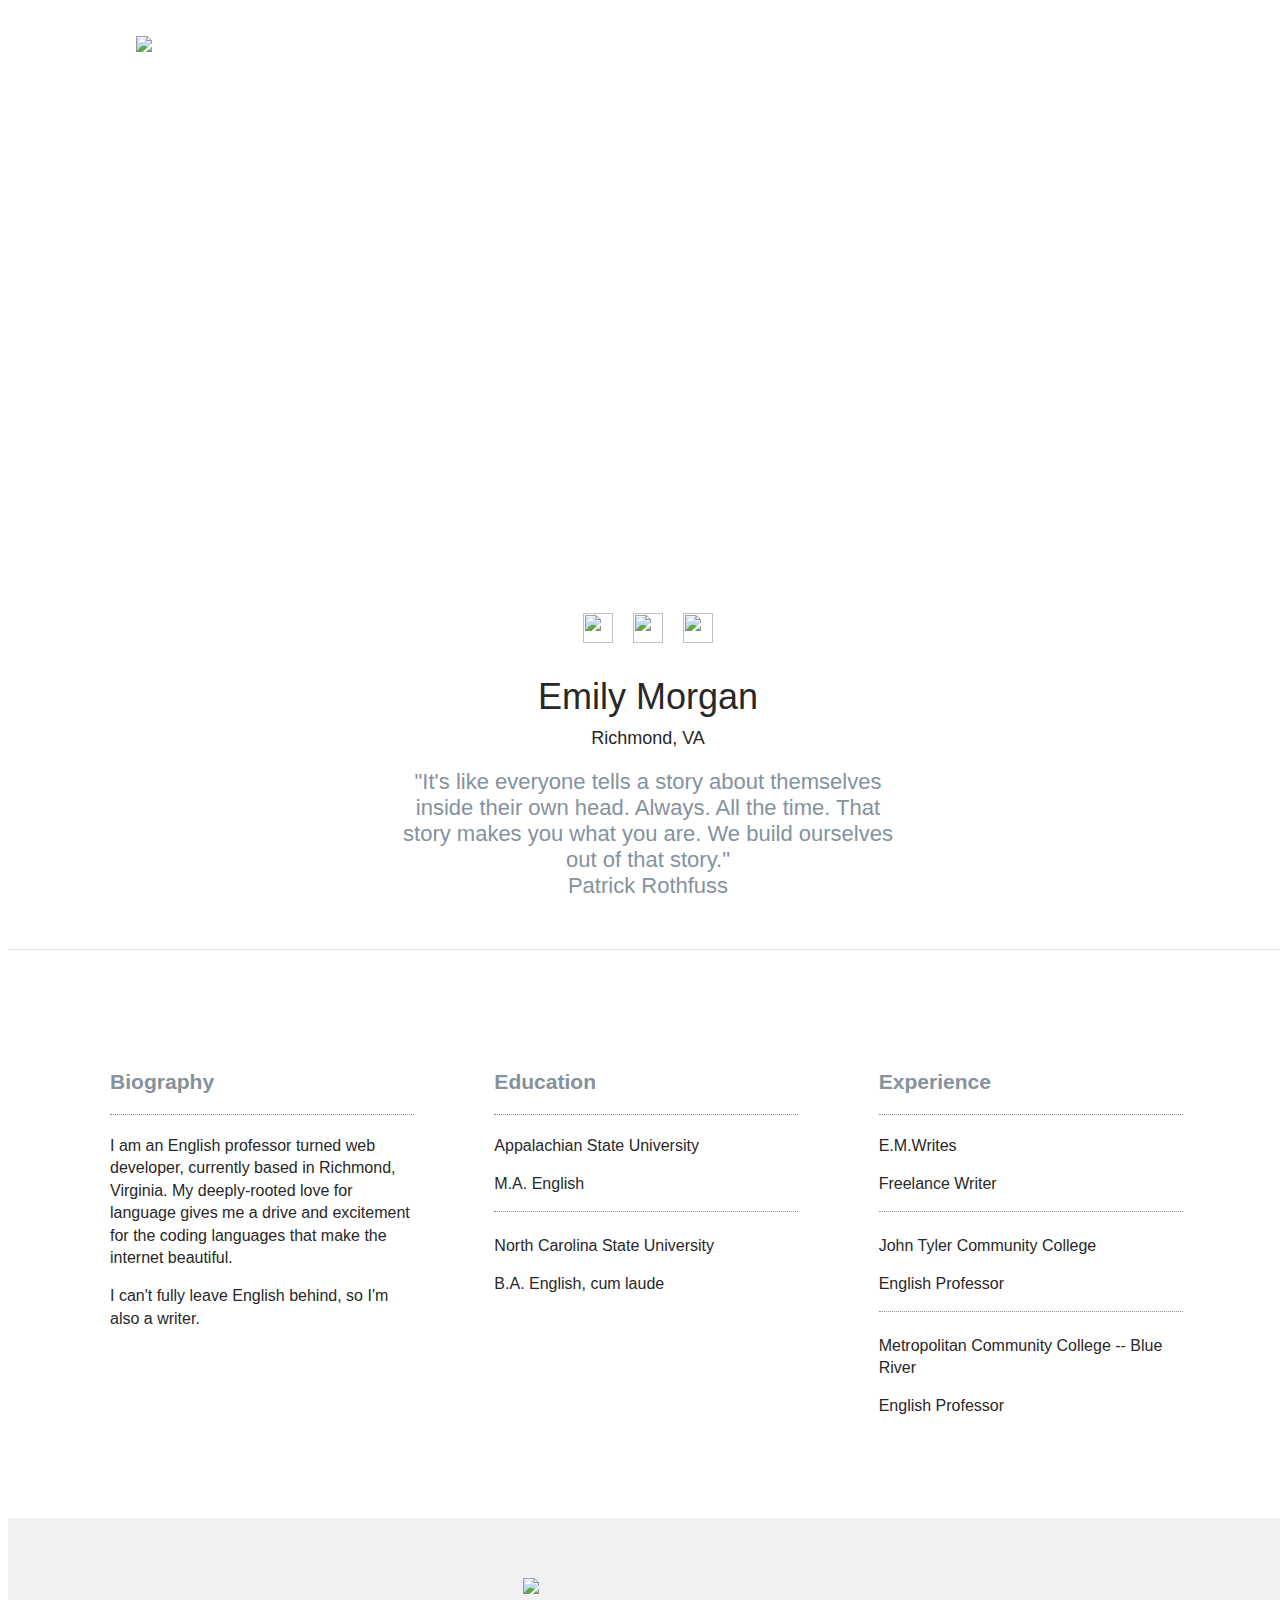
==== commit 53cf5385: "automatically backed up by learn" ====
--- a/students/emily-morgan.html
+++ b/students/emily-morgan.html
@@ -15,19 +15,19 @@
           <img class="learn-logo" src="https://s3.amazonaws.com/learn-verified/logo.png"/>
         </a>
       </header>
-      <div class="profile-banner" id="aaron-sawyer-cover"></div>
+      <div class="profile-banner" id="emily-morgan-cover"></div>
       <div class="vitals-container">
-        <div class="profile-photo" id="aaron-sawyer-card"></div>
+        <div class="profile-photo" id="emily-morgan-card"></div>
         <div class="social-icon-container">
-          <a href="https://twitter.com/AarondSawyer" target="blank"><img class="social-icon" src="https://s3.amazonaws.com/learn-verified/twitter-icon.png"/></a>
-          <a href="https://www.linkedin.com/in/aarondsawyer" target="blank"><img class="social-icon" src="https://s3.amazonaws.com/learn-verified/linkedin-icon.png"/></a>
-          <a href="https://github.com/aarondevon" target="blank"><img class="social-icon" src="https://s3.amazonaws.com/learn-verified/github-icon.png"/></a>
+          <a href="https://twitter.com/emorgan0530" target="blank"><img class="social-icon" src="https://s3.amazonaws.com/learn-verified/twitter-icon.png"/></a>
+          <a href="www.linkedin.com/in/emily-morgan-55061b87" target="blank"><img class="social-icon" src="https://s3.amazonaws.com/learn-verified/linkedin-icon.png"/></a>
+          <a href="https://github.com/emorgan05" target="blank"><img class="social-icon" src="https://s3.amazonaws.com/learn-verified/github-icon.png"/></a>
           <!--<a href="#"><img class="social-icon" src="https://s3.amazonaws.com/learn-verified/rss-icon.png"/></a>-->
         </div>
         <div class="vitals-text-container">
-          <h1 class="profile-name">Aaron Sawyer</h1>
-          <h2 class="profile-location">Minneapolis, MN</h2>
-          <div class="profile-quote">"All of the biggest technological inventions created by man – the airplane, the automobile, the computer – says little about his intelligence, but speaks volumes about his laziness."<br>Mark Kennedy</div>
+          <h1 class="profile-name">Emily Morgan</h1>
+          <h2 class="profile-location">Richmond, VA</h2>
+          <div class="profile-quote">"It's like everyone tells a story about themselves inside their own head. Always. All the time. That story makes you what you are. We build ourselves out of that story."<br>Patrick Rothfuss</div>
         </div>
       </div>
       <div class="details-container">
@@ -37,7 +37,9 @@
               <h3>Biography</h3>
             </div>
             <div class="description-holder">
-              <p>I am a web developer located in Minneapolis, Minnesota. I have spent the last ten years in the restaurant industry. In 2014 I decided to make a career change and started to learn to code. I started with front-end technologies and now I am at Learn Verified learning full-stack tech.</p>
+              <p>I am an English professor turned web developer, currently based in Richmond, Virginia.  My deeply-rooted love for language gives me a drive and excitement for the coding languages that make the internet beautiful.</p>
+
+              <p>I can't fully leave English behind, so I'm also a writer.</p>
             </div>
           </div>
         </div>
@@ -47,8 +49,12 @@
               <h3>Education</h3>
             </div>
             <div class="description-holder">
-              <h4>BYU Idaho</h4>
-              <h5>Information Technology</h5>
+              <h4>Appalachian State University</h4>
+              <h5>M.A. English</h5>
+            </div>
+            <div class="description-holder">
+              <h4>North Carolina State University</h4>
+              <h5>B.A. English, cum laude</h5>
             </div>
           </div>
         </div>
@@ -58,12 +64,16 @@
               <h3>Experience</h3>
             </div>
             <div class="description-holder">
-              <h4>TiNTiC</h4>
-              <h5>Intern &amp; Web Developer</h5>
+              <h4>E.M.Writes</h4>
+              <h5>Freelance Writer</h5>
             </div>
             <div class="description-holder">
-              <h4>Pizza Luce'</h4>
-              <h5>Driver/Server</h5>
+              <h4>John Tyler Community College</h4>
+              <h5>English Professor</h5>
+            </div>
+            <div class="description-holder">
+              <h4>Metropolitan Community College -- Blue River</h4>
+              <h5>English Professor</h5>
             </div>
           </div>
         </div>
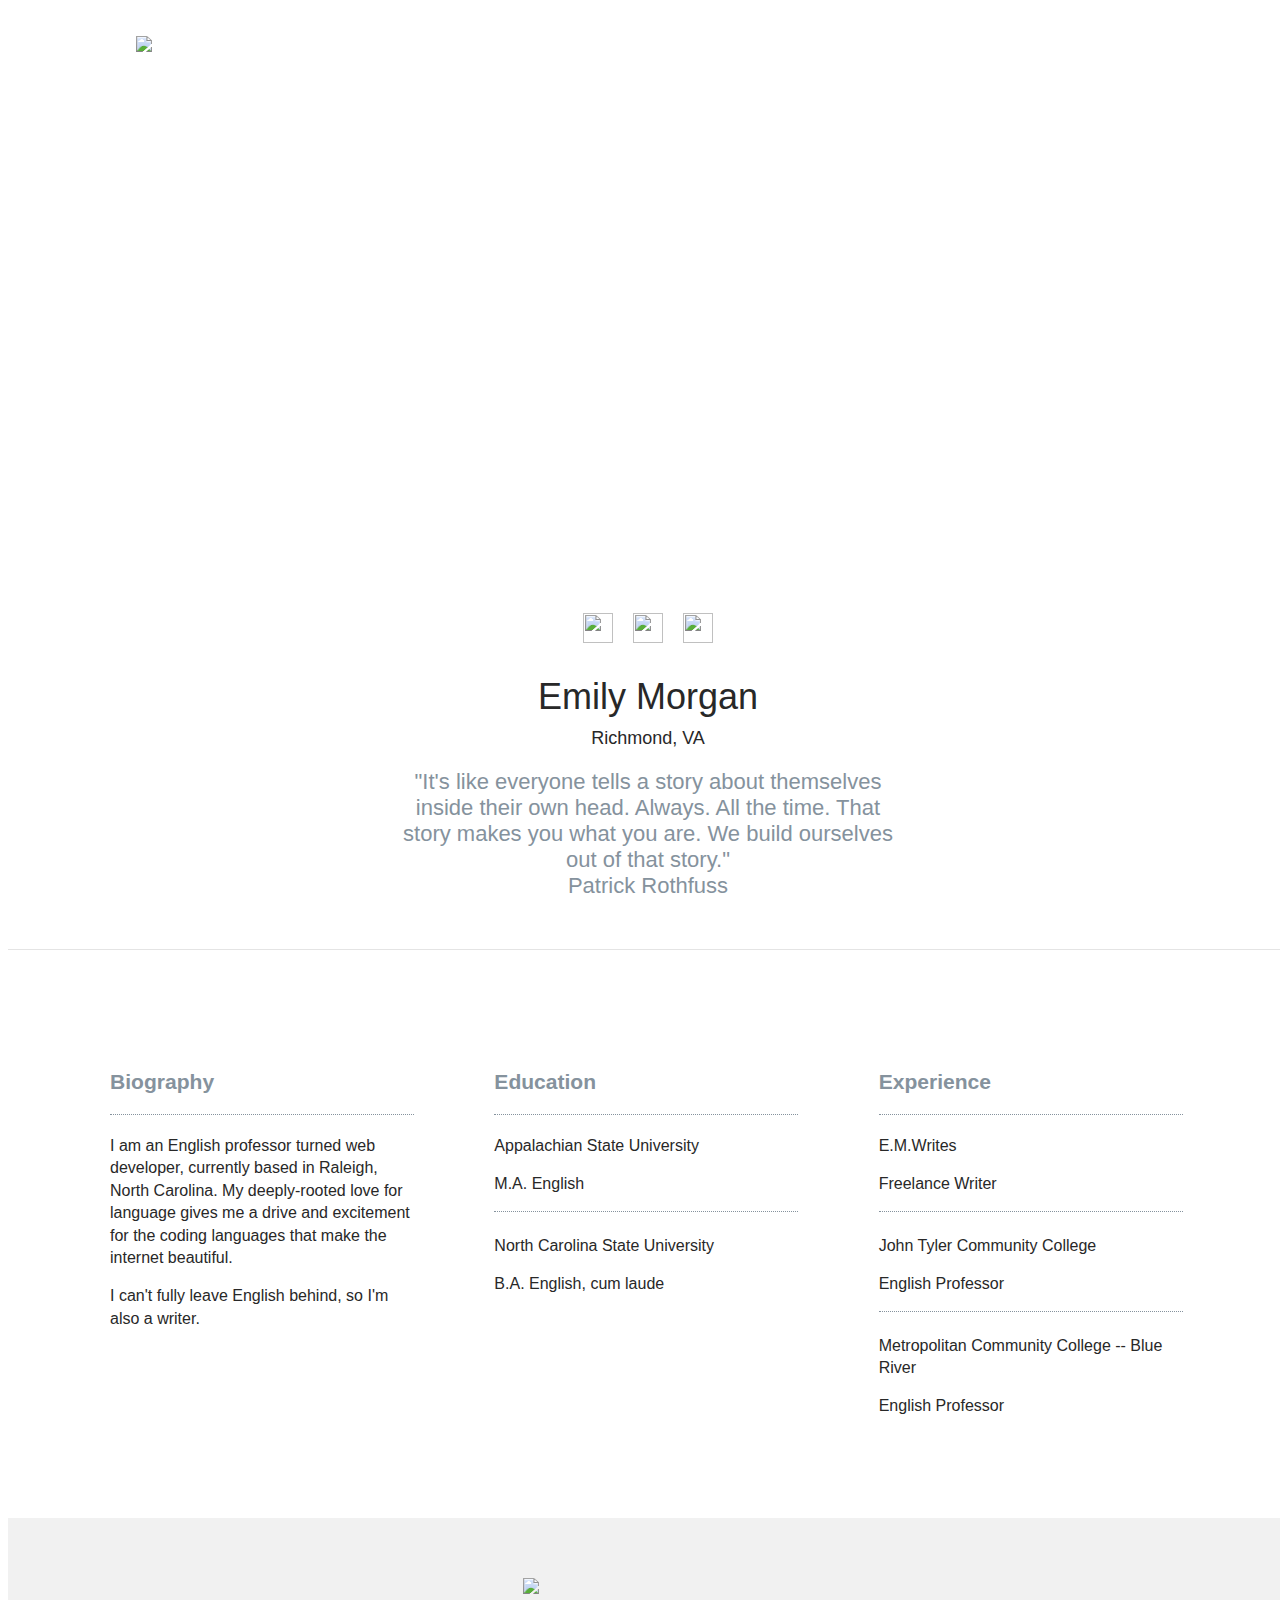
==== commit 95ac71f1: "automatically backed up by learn" ====
--- a/students/emily-morgan.html
+++ b/students/emily-morgan.html
@@ -37,7 +37,7 @@
               <h3>Biography</h3>
             </div>
             <div class="description-holder">
-              <p>I am an English professor turned web developer, currently based in Richmond, Virginia.  My deeply-rooted love for language gives me a drive and excitement for the coding languages that make the internet beautiful.</p>
+              <p>I am an English professor turned web developer, currently based in Raleigh, North Carolina.  My deeply-rooted love for language gives me a drive and excitement for the coding languages that make the internet beautiful.</p>
 
               <p>I can't fully leave English behind, so I'm also a writer.</p>
             </div>
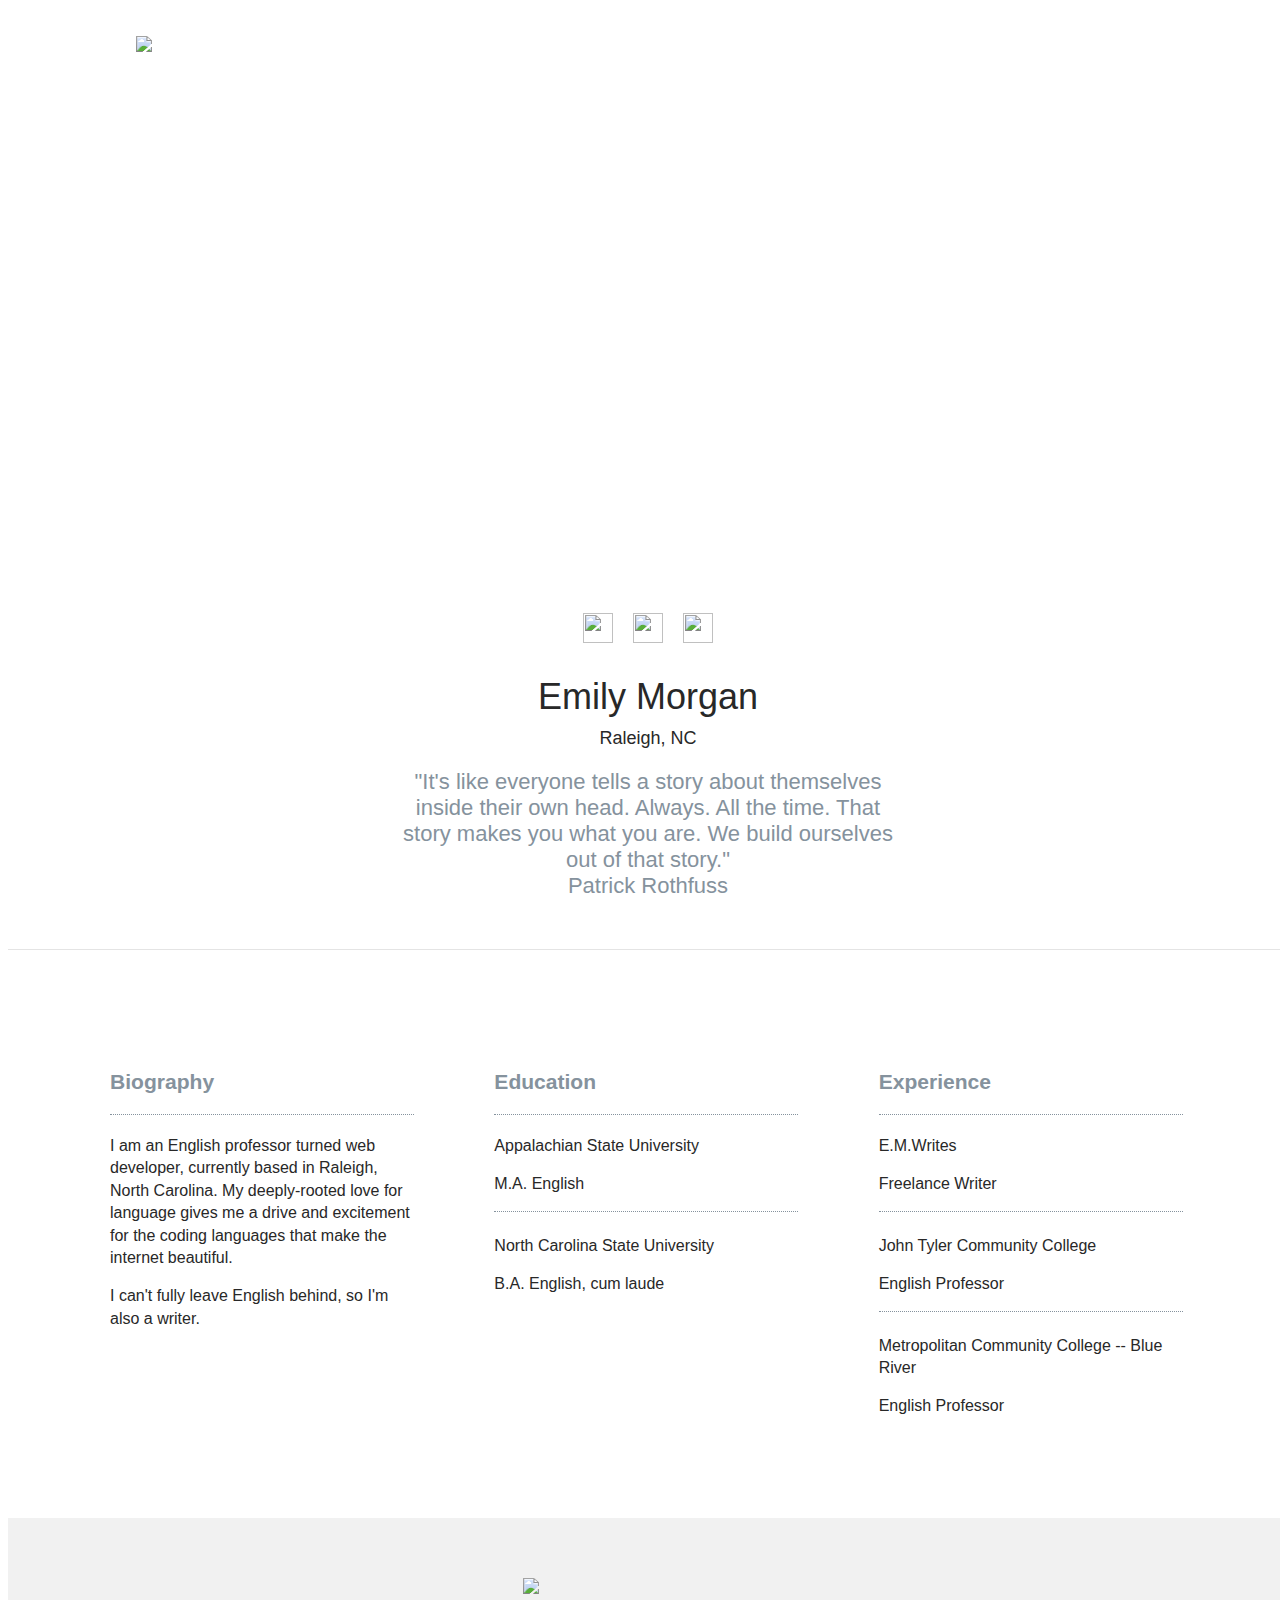
==== commit e1f0ea20: "automatically backed up by learn" ====
--- a/students/emily-morgan.html
+++ b/students/emily-morgan.html
@@ -26,7 +26,7 @@
         </div>
         <div class="vitals-text-container">
           <h1 class="profile-name">Emily Morgan</h1>
-          <h2 class="profile-location">Richmond, VA</h2>
+          <h2 class="profile-location">Raleigh, NC</h2>
           <div class="profile-quote">"It's like everyone tells a story about themselves inside their own head. Always. All the time. That story makes you what you are. We build ourselves out of that story."<br>Patrick Rothfuss</div>
         </div>
       </div>
